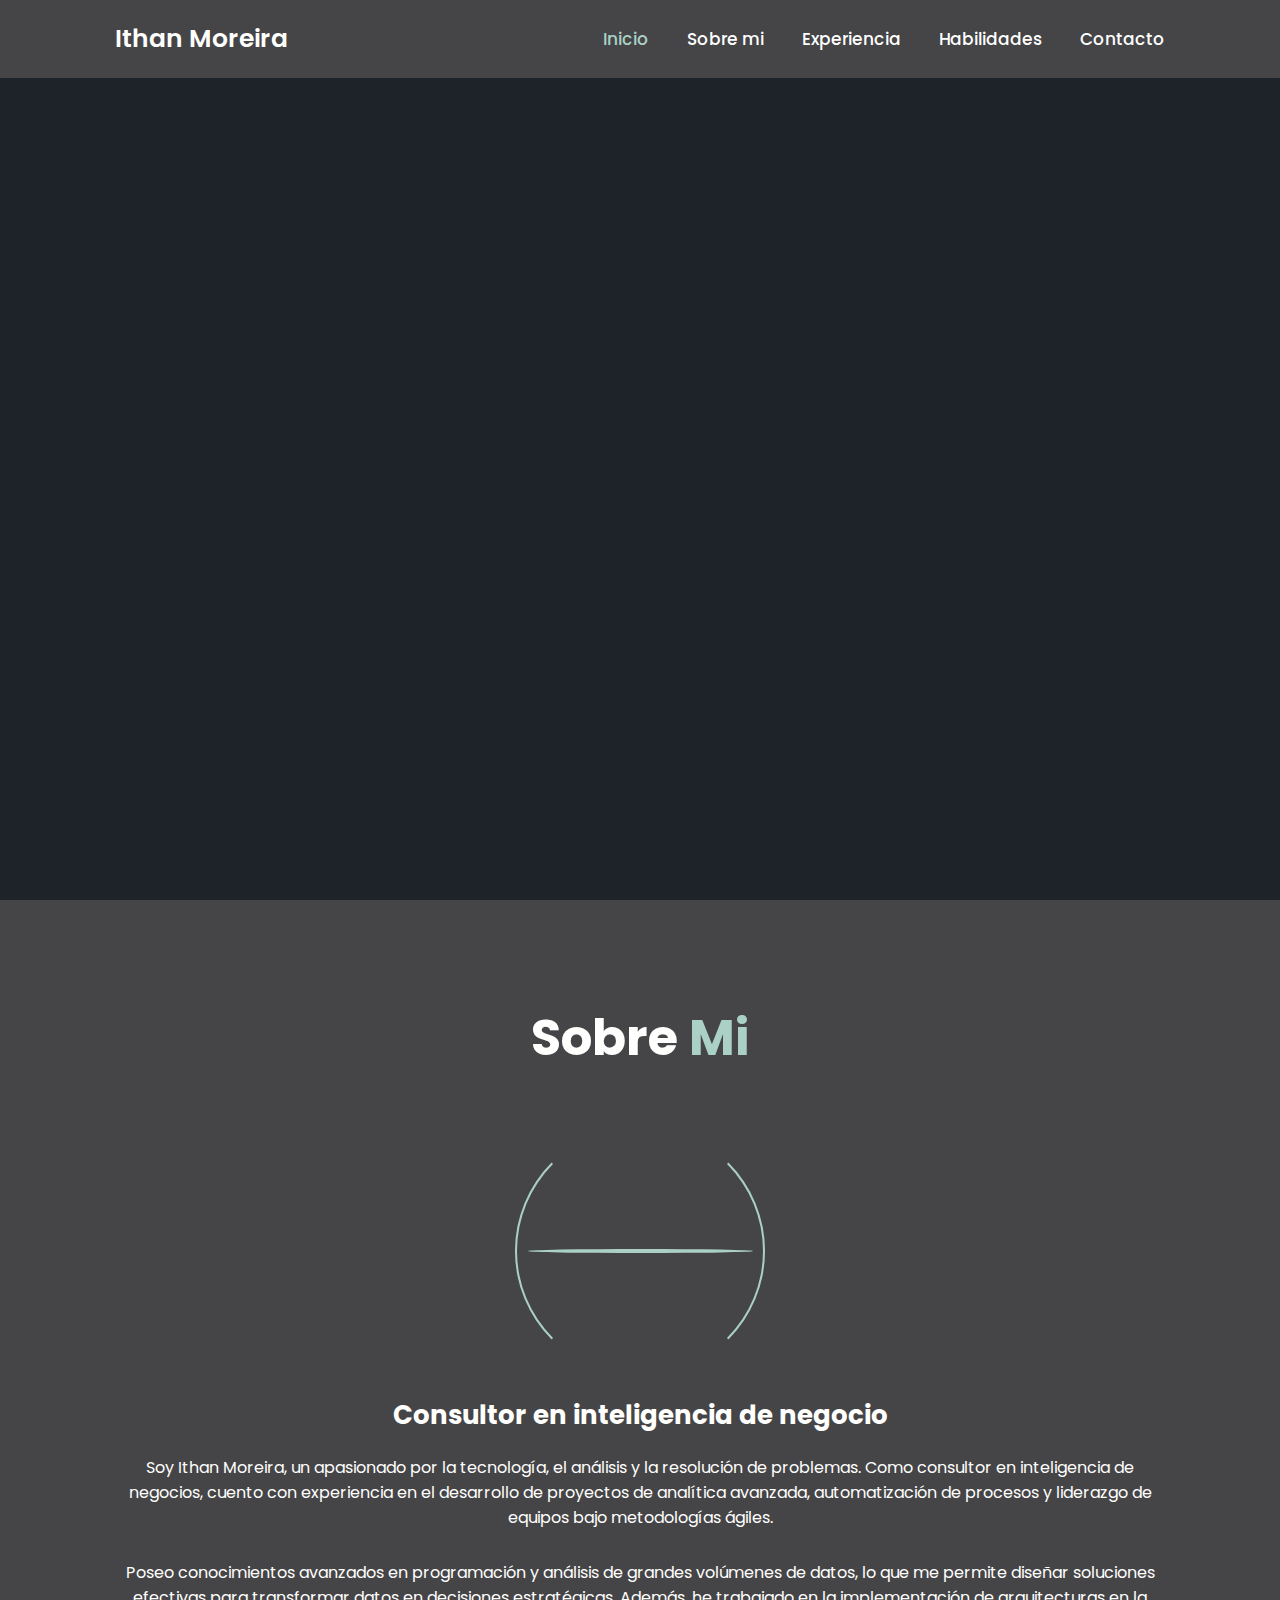
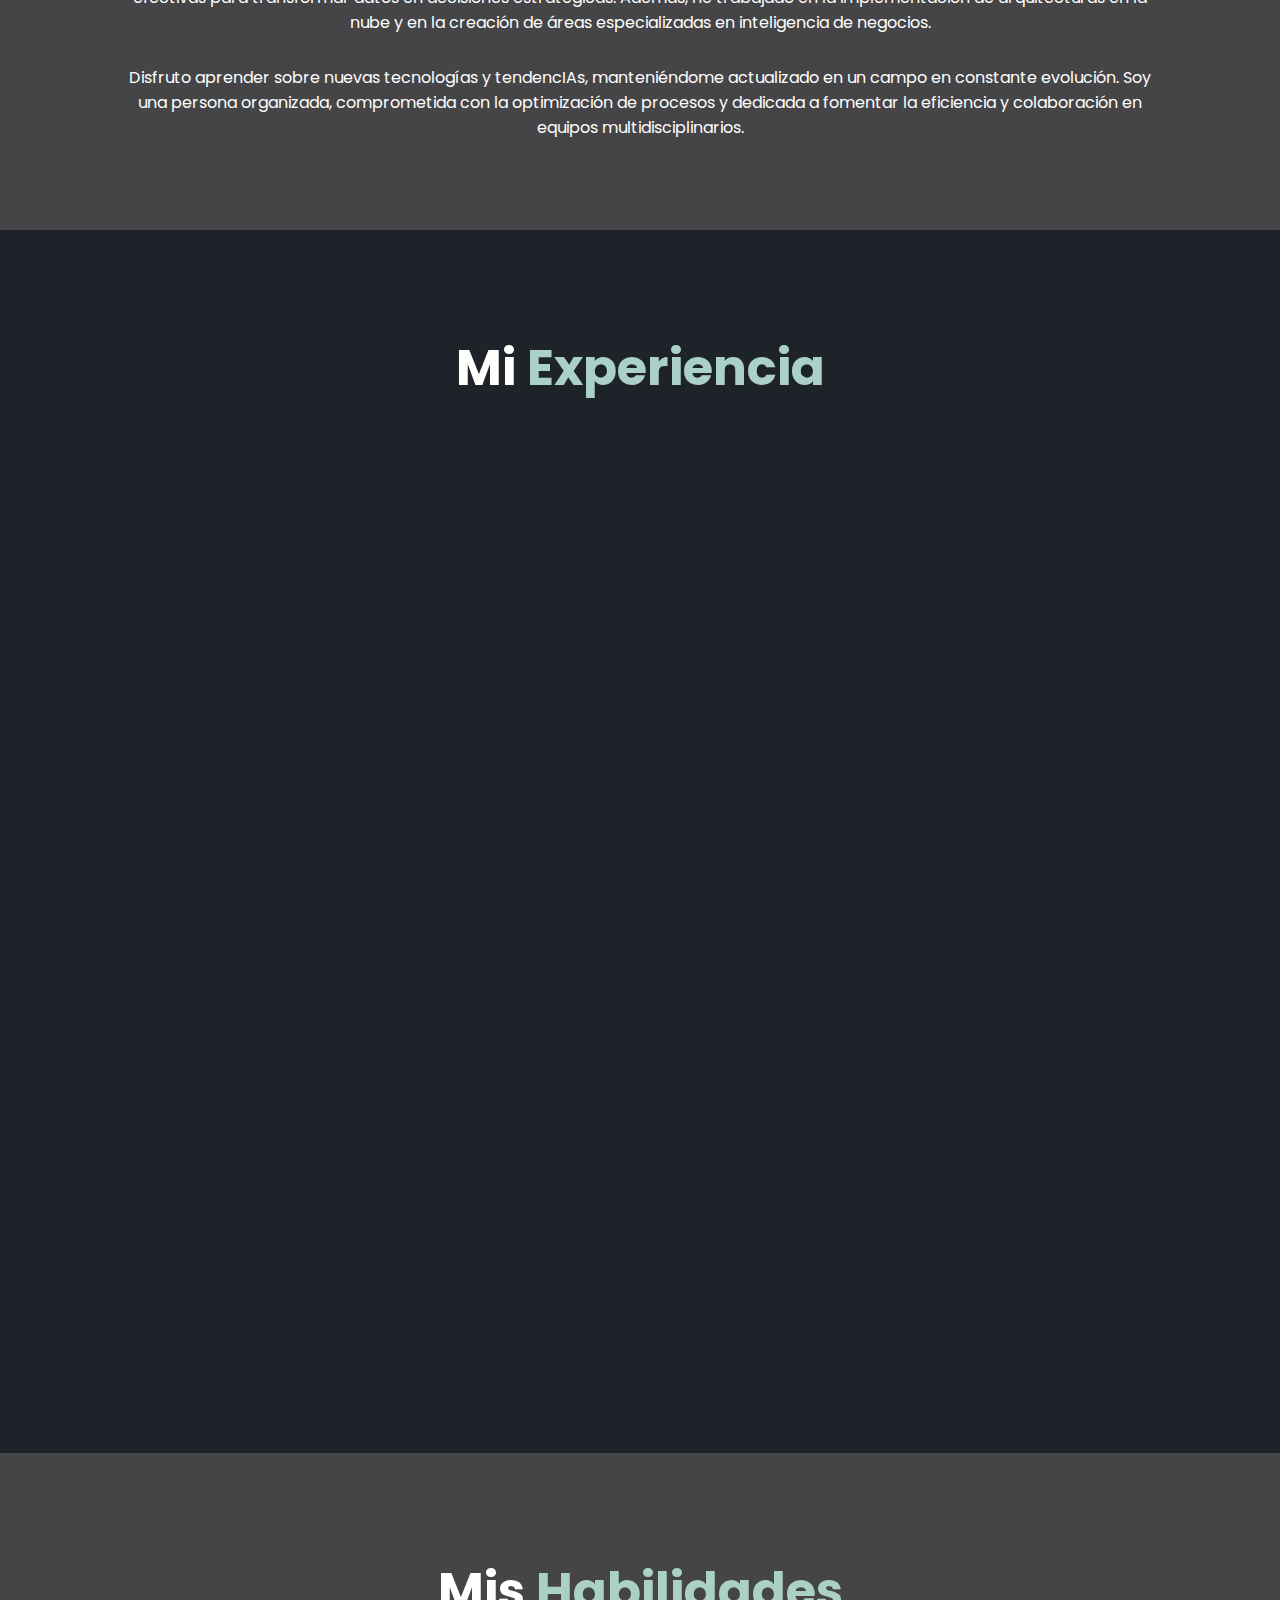
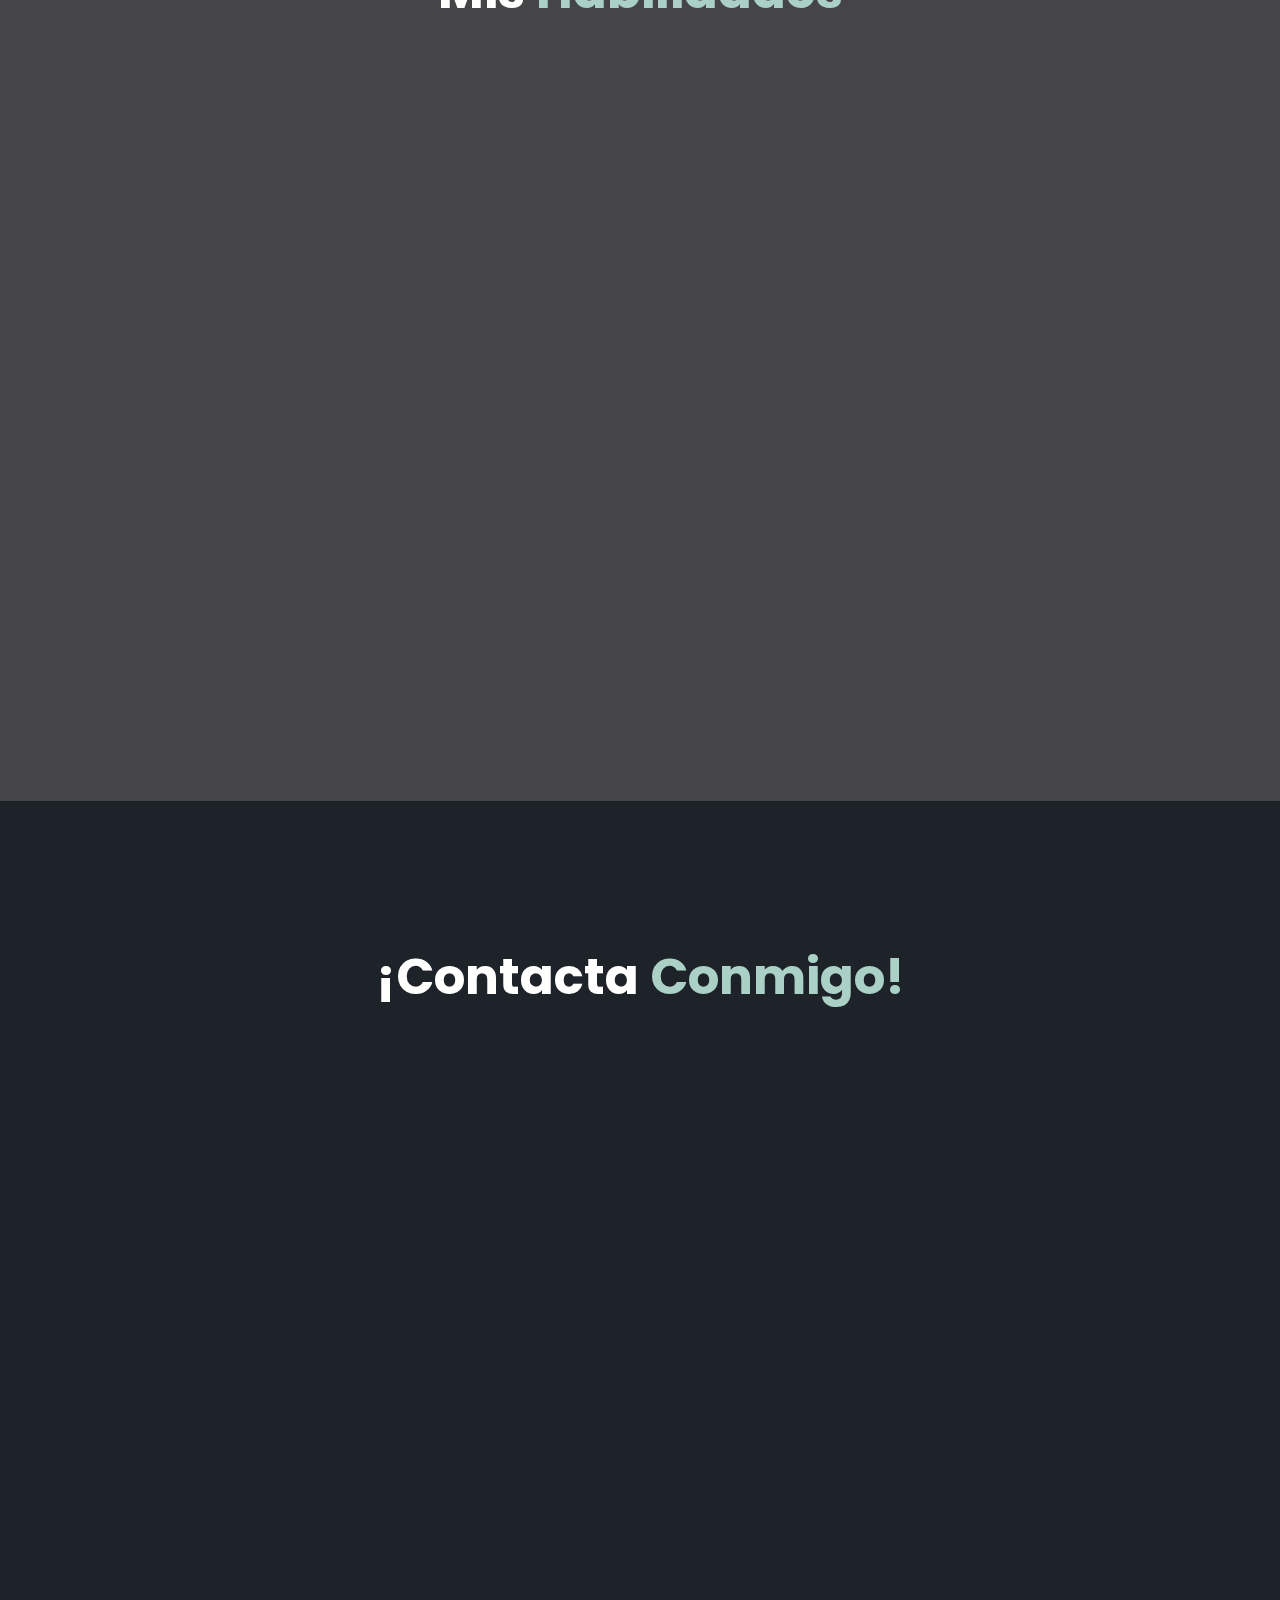
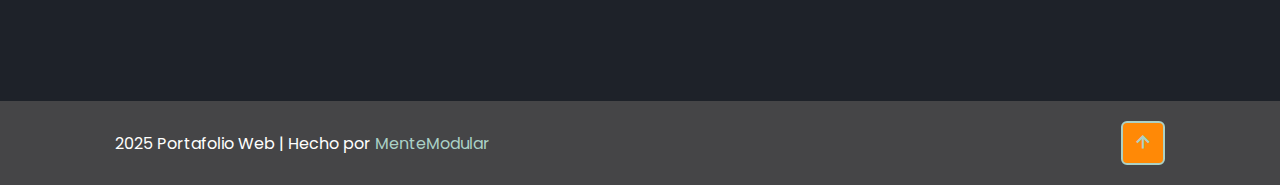
==== Ithanmoreira.htm @ 62b3dd14 "WebPersonal" ====
<!DOCTYPE html>
<html lang="es-CL">

<head>
    <meta http-equiv="content-type" content="text/html; charset=UTF-8">
    <meta charset="UTF-8">
    <meta http-equiv="X-UA-Compatible" content="IE=edge">
    <meta name="viewport" content="width=device-width, initial-scale=1.0">
    <!-- import css -->
    <link rel="stylesheet" href="assets\css\style.css">
    
    <!-- box icons -->
    <link rel="stylesheet" href="https://unpkg.com/boxicons@2.1.4/css/boxicons.min.css">

    <!-- Define el ícono de la pestaña -->
    <link rel="icon" type="image/png" href="assets/img/Logo.svg">
    <meta name="description"
        content="Soy Ithan Moreira, ingeniero especializado en ciencia de datos, con sólidos conocimientos en análisis y 
        visualización de grandes volúmenes de datos complejos. Cuento con experiencia como líder de proyectos, 
        implementando metodologías ágiles y gestionando equipos. Mi trayectoria incluye la realización de 
        proyectos de analítica avanzada, el diseño e implementación de procesos de inteligencia de negocios, la fundación 
        de áreas especializadas en inteligencia de negocios y el desarrollo de arquitecturas en la nube.">
    <meta name="keywords"
        content="científico de datos, análisis de datos, visualización de datos, fabric, qlik sense, snowflake, python,
            ingeniería de datos, inteligencia de negocios, estadisticas, proyectos de ciencia de datos, soluciones innovadoras, 
            metodologías de desarrollo, data & analitica, Ithan Moreira, experiencia en ciencia de datos, Ithan, 
            DataScience, desarrollado web">
    <title>Ithan Moreira</title>

</head>

<body>

    <!-- Diseño de cabecera -->
    <header class="header sticky">
        <a href="#" class="logo">Ithan Moreira<span style="--i:1;"></span></a>
        <!-- Icono del menu para diseño responsivo -->
        <div class="bx bx-menu" id="menu-icon"><span style="--i:2;"></span></div>

        <!-- Barra de navegación -->
        <nav class="navbar">

            <a href="#home" class="active">Inicio</a>
            <a href="#about" class="">Sobre mi</a>
            <a href="#education" class="">Experiencia</a>
            <a href="#skills">Habilidades</a>
            <a href="#contact">Contacto</a>
            <span class="active-nav"></span>
            <span style="--i:2;"></span>

        </nav>
    </header>

    <!-- Diseño de la seccion de inicio -->
    <section class="home show-animate" id="home">

        <div class="home-content">

            <h1>

                Hola, soy <span>Ithan Moreira</span>
                <span class="animate" style="--i:3;"></span>

            </h1>

            <div class="text-animate">

                <h3>Data Scientist y Consultor en inteligencia de negocio</h3>
                <span class="animate" style="--i:4;"></span>

            </div>

            <p>
                Soy ingeniero en Computación e Informática, Data Scientist y consultor en inteligencia de negocios. 
                Disfruto comprender los desafíos de las organizaciones y diseñar soluciones efectivas. 
                Me especializo en el desarrollo de proyectos de analítica avanzada, la automatización de
                procesos y la gestión de equipos para maximizar el impacto de los datos en la toma de 
                decisiones empresariales.🚀
               <span class="animate" style="--i:4;"></span>

            </p>
            <!--
            <div class="btn-box">

                <a href="https://www.tiktok.com/@antonio_richaud" class="btn">Tiktok</a>
                <a href="https://antonio-richaud.com/blog/index.html" class="btn">Blog</a>
                <span class="animate" style="--i:5;"></span>

            </div>
            -->
        </div>
        <div class="home-sci">

            <a href="https://www.linkedin.com/in/ithan-moreira/" target="_blank" rel="noopener noreferrer"><i
                    class="bx bxl-linkedin"></i></a>
            <a href="https://github.com/IthanMoreira" target="_blank" rel="noopener noreferrer"><i
                    class="bx bxl-github"></i></a>
            <a href="mailto:ithan.moreira@gmail.com" target="_blank" rel="noopener noreferrer"><i
                 class='bx bxl-gmail'></i></a>
        <span class="animate" style="--i:5;"></span>
        </div>
    </section>
    
    <!-- Diseño de la sección sobre mi -->

    <section class="about show-animate" id="about">

        <h2 class="heading">Sobre <span>Mi</span></h2>
        <!-- Foto de la sección sobre mi -->
        <div class="about-img">
            <img src="assets\img\02-Antonio-Richau.png" alt="">
            <span class="circle-spin"></span>
            <span class="animate scroll" style="--i:2;"></span>

        </div>

        <div class="about-content">

            <h3>

                Consultor en inteligencia de negocio<span class="animate scroll" style="--i:1;"></span>

            </h3>

            <p>
                Soy Ithan Moreira, un apasionado por la tecnología, el análisis y la resolución de problemas. Como consultor en inteligencia de negocios, 
                cuento con experiencia en el desarrollo de proyectos de analítica avanzada, 
                 automatización de procesos y liderazgo de equipos bajo metodologías ágiles.
                 <span class="animate scroll" style="--i:3;"></span>
            </p>
            <p>
                Poseo conocimientos avanzados en programación y análisis de grandes volúmenes de datos, lo que me permite diseñar soluciones 
                efectivas para transformar datos en decisiones estratégicas. Además, he trabajado en la implementación de arquitecturas en la nube y en la 
                creación de áreas especializadas en inteligencia de negocios.
                <span class="animate scroll" style="--i:4;"></span>
            </p>
            <p>
                Disfruto aprender sobre nuevas tecnologías y tendencIAs, manteniéndome actualizado en un campo en constante evolución. 
                Soy una persona organizada, comprometida con la optimización de procesos y dedicada a fomentar la eficiencia y 
                colaboración en equipos multidisciplinarios.
                <span class="animate scroll" style="--i:5;"></span>

            </p>

            <!-- <div class="btn-box btns">
                <a href="#" class="btn">Read More</a>
                <span class="animate scroll" style="--i:5;"></span>
            </div> -->

        </div>

    </section>

    <!-- Diseño de la sección de educación -->
    <section class="education" id="education">

        <h2 class="heading">Mi <span>Experiencia</span>
            <!-- <span class="animate scroll" style="--i:1;"></span> -->
        </h2>

        <div class="education-row">

            <div class="education-column">

                <h3 class="title">Educación y Certificaciones<span class="animate scroll" style="--i:1;"></span></h3>

                <div class="education-box">
                    <div class="education-content">

                        <div class="content">
                            <div class="year"><i class="bx bxs-calendar"></i>03/2014 - 12/2019</div>
                            <h3>Ingeniería Civil en Computación e Informatica</h3>
                            <ul>
                                <li>
                                    <a class="par" target="_blank">Universidad Central de Chile</a>
                                </li>
                                <li>Título: Ingeniero Civil en Computación e Informatica</li>
                            </ul>
                        </div>

                    </div>
                    <div class="education-content">
                        <div class="content">
                            <div class="year"><i class="bx bxs-calendar"></i>2022</div>
                            <h3>Diplomado en Data Science</h3>
                            <ul>
                                <li>
                                    <a class="par" target="_blank">Pontificia Universidad Católica de Chile</a>
                                </li>
                                <li>Título: Data Science</li>
                            </ul>
                        </div>
                    </div>
                    <div class="education-content">

                        <div class="content">
                            <div class="year"><i class="bx bxs-calendar"></i>03/2014 - 01/2017</div>
                            <h3>Licenciatura en Ciencias de la Ingeniería</h3>
                            <ul>
                                <li>
                                    <a class="par" target="_blank">Universidad Central de Chile</a>
                                </li>
                                <li>Título: Licenciado en Ciencias de la Ingeniería</li>
                            </ul>
                        </div>

                    </div>
                    <div class="education-content">
                        <div class="content">
                            <div class="year"><i class="bx bxs-calendar"></i>2020</div>
                            <h3>Fundamentos de ingeniería de datos</h3>
                            <ul>
                                <li>
                                    <a class="par" target="_blank">Platzi</a>
                                </li>
                            </ul>
                        </div>
                    </div>
                    <div class="education-content">
                        <div class="content">
                            <div class="year"><i class="bx bxs-calendar"></i>2021</div>
                            <h3>Data Architecture Qlik Sense</h3>
                            <ul>
                                <li>
                                    <a class="par" target="_blank">Analitic10</a>
                                </li>
                            </ul>
                        </div>
                    </div>
                    <span class="animate scroll" style="--i:2;"></span>

                </div>

            </div>


            <div class="education-column">
                <h3 class="title">Experiencia<span class="animate scroll" style="--i:3;"></span></h3>

                <div class="education-box">

                    <div class="education-content">

                        <div class="content">

                            <div class="year"><i class="bx bxs-calendar"></i>10/2019 - 08/2022</div>
                            <h3>Analista BI en control de gestión - <a href="">Fantasilandia</a></h3>

                            <ul>
                                <li>
                                    Colaboré en el desarrollo de
                                    distintos reportes, trabajando con departamentos de operaciones, seguridad mantención, comercial y más.
                                </li>

                                <li>
                                    Implementé diseños que se adaptaban a las necesidades del área.
                                </li>

                                <li>
                                    Optimicé el rendimiento y la
                                    velocidad de la obtención de información.
                                </li>

                                <li>
                                    Colaboré estrechamente con clientes
                                    para entender sus necesidades y ofrecer soluciones que mejoren la toma de decisiones.
                                </li>

                            </ul>
                        </div>
                    </div>

                    <div class="education-content">

                        <div class="content">

                            <div class="year"><i class="bx bxs-calendar"></i>09/2022 - Presente</div>
                            <h3>Data Scientist - <a href="">Diversur</a></h3>
                            <ul>
                                <li>
                                    Analizo y segmento clientes mediante
                                    técnicas avanzadas de clustering para apoyar estrategias de marketing.
                                </li>
                                <li>
                                    Desarrollo proyectos de analítica avanzada prever comportamientos y optimizar decisiones comerciales.
                                </li>

                                <li>
                                    Desarrollo procesos y documentos para mejorar la gestión de la gerencia
                                </li>

                                <li>
                                    Adapto y optimizo proyectos para mejorar la toma de decisiones.
                                </li>

                                <li>
                                    Establezco estándares de desarrollo,
                                    automatizo tareas, reviso código, creo plantillas y desarrollo procesos,
                                    enfocándome en la mejora continua e innovación en análisis de datos.
                                </li>

                                <li>
                                    Consultoría interna para mejorar y aprovechar la información
                                </li>

                            </ul>
                        </div>
                    </div>

                    <span class="animate scroll" style="--i:4;"></span>
                </div>
            </div>
        </div>
    </section>

    <!-- Diseño de la sección de Habilidades -->
    <section class="skills" id="skills">
        <h2 class="heading">Mis <span>Habilidades</span>
            <!-- <span class="animate scroll" style="--i:1;"></span> -->
        </h2>
        <center>
            <h3 class="title">Lenguajes de programación<span class="animate scroll" style="--i:1;"></span></h3>
        </center>

        <div class="skills-row">
            <div class="skills-column">

                <div class="skills-box">
                    <div class="skills-content">
                        <center>
                            <i class="bx bxl-php"> </i>

                            <i class="bx bxl-python"></i>

                            <i class="bx bxl-javascript"></i>

                            <svg fill="none" viewBox="0 0 15 15" xmlns="http://www.w3.org/2000/svg">
                                <path d="M10 8V7h1v1h-1Z" fill="#ffffff" class="fill-000000"></path>
                                <path clip-rule="evenodd"
                                    d="M7.5.421 14 4.213v6.574L7.5 14.58 1 10.787V4.213L7.5.42ZM6.332 4A3.332 3.332 0 0 0 3 7.332v.336a3.332 3.332 0 0 0 4.821 2.98l.403-.2-.448-.895-.402.2A2.331 2.331 0 0 1 4 7.669v-.336a2.332 2.332 0 0 1 3.374-2.086l.402.201.448-.894-.403-.201A3.332 3.332 0 0 0 6.331 4ZM9 5v1H8v1h1v1H8v1h1v1h1V9h1v1h1V9h1V8h-1V7h1V6h-1V5h-1v1h-1V5H9Z"
                                    fill="#ffffff" fill-rule="evenodd" class="fill-000000"></path>
                            </svg>

                            <i class="bx bxl-c-plus-plus"></i>

                        </center>

                    </div>
                    <span class="animate scroll" style="--i:2;"></span>
                </div>
            </div>
        </div>
        <div class="skills-row">
            <div class="skills-column">
                <center>
                    <h3 class="title">Herramientas y Tecnologías<span class="animate scroll" style="--i:7;"></span></h3>
                </center>
                <div class="skills-box">
                    <div class="skills-content">
                        <center>
                            <i class="bx bxl-git"></i>
                            <svg viewBox="0 0 24 24" xmlns="http://www.w3.org/2000/svg">
                                <path
                                    d="M13.527.099C6.955-.744.942 3.9.099 10.473c-.843 6.572 3.8 12.584 10.373 13.428 6.573.843 12.587-3.801 13.428-10.374C24.744 6.955 20.101.943 13.527.099zm2.471 7.485a.855.855 0 0 0-.593.25l-4.453 4.453-.307-.307-.643-.643c4.389-4.376 5.18-4.418 5.996-3.753zm-4.863 4.861 4.44-4.44a.62.62 0 1 1 .847.903l-4.699 4.125-.588-.588zm.33.694-1.1.238a.06.06 0 0 1-.067-.032.06.06 0 0 1 .01-.073l.645-.645.512.512zm-2.803-.459 1.172-1.172.879.878-1.979.426a.074.074 0 0 1-.085-.039.072.072 0 0 1 .013-.093zm-3.646 6.058a.076.076 0 0 1-.069-.083.077.077 0 0 1 .022-.046h.002l.946-.946 1.222 1.222-2.123-.147zm2.425-1.256a.228.228 0 0 0-.117.256l.203.865a.125.125 0 0 1-.211.117h-.003l-.934-.934-.294-.295 3.762-3.758 1.82-.393.874.874c-1.255 1.102-2.971 2.201-5.1 3.268zm5.279-3.428h-.002l-.839-.839 4.699-4.125a.952.952 0 0 0 .119-.127c-.148 1.345-2.029 3.245-3.977 5.091zm3.657-6.46-.003-.002a1.822 1.822 0 0 1 2.459-2.684l-1.61 1.613a.119.119 0 0 0 0 .169l1.247 1.247a1.817 1.817 0 0 1-2.093-.343zm2.578 0a1.714 1.714 0 0 1-.271.218h-.001l-1.207-1.207 1.533-1.533c.661.72.637 1.832-.054 2.522zm-.1-1.544a.143.143 0 0 0-.053.157.416.416 0 0 1-.053.45.14.14 0 0 0 .023.197.141.141 0 0 0 .084.03.14.14 0 0 0 .106-.05.691.691 0 0 0 .087-.751.138.138 0 0 0-.194-.033z"
                                    fill="#ffffff" class="fill-000000"></path>
                            </svg>
                            <i class="bx bxl-github"></i>
                            <svg xmlns="http://www.w3.org/2000/svg" width="1em" height="1em" viewBox="0 0 512 512">
                                <path fill="white"
                                    d="M448.844 316.822V195.201a45.713 45.713 0 0 0 12.159-4.83c21.833-12.682 29.286-40.53 16.735-62.363c-12.682-21.834-40.53-29.286-62.363-16.735a45.93 45.93 0 0 0-10.346 8.2L299.727 58.674c6.601-22.02-4.27-45.879-25.936-55.051c-23.236-9.837-49.97.993-59.806 24.23c-4.3 10.154-4.65 20.975-1.745 30.764l-105.304 60.798c-14.132-14.89-37.094-18.899-55.696-8.279c-21.871 12.486-29.594 40.391-17.108 62.262c6.503 11.391 17.192 18.933 29.03 21.792v121.653C42.018 322 27.001 341.626 28.38 364.05c1.544 25.137 23.18 44.186 48.435 42.7a45.66 45.66 0 0 0 30.138-14.074l105.287 60.789c-6.18 20.837 3.254 43.676 23.386 53.724c22.577 11.268 49.992 2.01 61.202-20.45c5.62-11.259 6.161-23.706 2.494-34.755l104.67-60.433c8.446 9.49 20.761 15.44 34.437 15.31c25.183-.24 45.53-20.839 45.29-46.022c-.107-21.42-14.904-39.226-34.875-44.017m-330.558 33.575a45.637 45.637 0 0 0-12.822-22.198l137.84-238.738a45.403 45.403 0 0 0 25.445.006l137.827 238.716c-6.233 5.935-10.791 13.597-12.885 22.214zm280.354-176.76c6.423 11.173 16.889 18.568 28.501 21.455v121.8c-.589.145-1.173.302-1.753.47L287.55 78.627c.415-.397.818-.806 1.219-1.22l105.543 60.938c-3.26 11.456-2.074 24.154 4.328 35.291M224.485 78.651L86.671 317.345c-.598-.174-1.2-.338-1.807-.488v-121.73a45.363 45.363 0 0 0 11.53-4.62c18.65-10.648 26.952-32.424 21.295-52.239l105.488-60.905c.425.439.865.865 1.308 1.289m65.253 356.976a45.587 45.587 0 0 0-13.36-10.09c-18.318-9.144-39.781-4.85-53.246 9.155l-105.339-60.819c.17-.587.333-1.178.48-1.775h275.471c.25 1.012.52 2.014.835 2.998z">
                                </path>
                            </svg>
                        </center>
                    </div>
                    <span class="animate scroll" style="--i:8;"></span>
                </div>
            </div>

            <div class="skills-column">
                <center>
                    <h3 class="title">Bases de Datos<span class="animate scroll" style="--i:9;"></span></h3>
                </center>

                <div class="skills-box">
                    <div class="skills-content">
                        <center>
                            <svg viewBox="0 0 24 24" xmlns="http://www.w3.org/2000/svg">
                                <path
                                    d="M16.405 5.676c-.115 0-.193.014-.274.033v.013h.014c.054.104.146.18.214.273.054.107.1.214.154.32l.014-.015c.094-.066.14-.172.14-.333-.04-.047-.046-.094-.08-.14-.04-.067-.126-.1-.18-.153zM5.77 18.87h-.927a50.854 50.854 0 0 0-.27-4.41h-.008l-1.41 4.41H2.45l-1.4-4.41h-.01a72.892 72.892 0 0 0-.195 4.41H0c.055-1.966.192-3.81.41-5.53h1.15l1.335 4.064h.008L4.25 13.34h1.095c.242 2.015.384 3.86.428 5.53zm4.017-4.08c-.378 2.045-.876 3.533-1.492 4.46-.482.716-1.01 1.073-1.583 1.073-.153 0-.34-.046-.566-.138v-.494c.11.017.24.026.386.026.268 0 .483-.075.647-.222.197-.18.295-.382.295-.605 0-.155-.077-.47-.23-.944L6.23 14.79h.91l.727 2.36c.164.536.233.91.205 1.123.4-1.064.678-2.227.835-3.483h.88zm12.325 4.08h-2.63v-5.53h.885v4.85h1.745zm-3.32.135-1.016-.5c.09-.076.177-.158.255-.25.433-.506.648-1.258.648-2.253 0-1.83-.718-2.746-2.155-2.746-.704 0-1.254.232-1.65.697-.43.508-.646 1.256-.646 2.245 0 .972.19 1.686.574 2.14.35.41.877.615 1.583.615.264 0 .506-.033.725-.098l1.325.772.36-.622zM15.5 17.763c-.225-.36-.337-.94-.337-1.736 0-1.393.424-2.09 1.27-2.09.443 0 .77.167.977.5.224.362.336.936.336 1.723 0 1.404-.424 2.108-1.27 2.108-.445 0-.77-.167-.978-.5zm-1.658-.425c0 .47-.172.856-.516 1.156s-.803.45-1.384.45c-.543 0-1.064-.172-1.573-.515l.237-.476c.438.22.833.328 1.19.328.332 0 .593-.073.783-.22a.754.754 0 0 0 .3-.615c0-.33-.23-.61-.648-.845-.388-.213-1.163-.657-1.163-.657-.422-.307-.632-.636-.632-1.177 0-.45.157-.81.47-1.085.315-.278.72-.415 1.22-.415.512 0 .98.136 1.4.41l-.213.476a2.726 2.726 0 0 0-1.064-.23c-.283 0-.502.068-.654.206a.685.685 0 0 0-.248.524c0 .328.234.61.666.85.393.215 1.187.67 1.187.67.433.305.648.63.648 1.168zm9.382-5.852c-.535-.014-.95.04-1.297.188-.1.04-.26.04-.274.167.055.053.063.14.11.214.08.134.218.313.346.407.14.11.28.216.427.31.26.16.555.255.81.416.145.094.293.213.44.313.073.05.12.14.214.172v-.02c-.046-.06-.06-.147-.105-.214-.067-.067-.134-.127-.2-.193a3.223 3.223 0 0 0-.695-.675c-.214-.146-.682-.35-.77-.595l-.013-.014c.146-.013.32-.066.46-.106.227-.06.435-.047.67-.106.106-.027.213-.06.32-.094v-.06c-.12-.12-.21-.283-.334-.395a8.867 8.867 0 0 0-1.104-.823c-.21-.134-.476-.22-.697-.334-.08-.04-.214-.06-.26-.127-.12-.146-.19-.34-.275-.514a17.69 17.69 0 0 1-.547-1.163c-.12-.262-.193-.523-.34-.763-.69-1.137-1.437-1.826-2.586-2.5-.247-.14-.543-.2-.856-.274-.167-.008-.334-.02-.5-.027-.11-.047-.216-.174-.31-.235-.38-.24-1.364-.76-1.644-.072-.18.434.267.862.422 1.082.115.153.26.328.34.5.047.116.06.235.107.356.106.294.207.622.347.897.073.14.153.287.247.413.054.073.146.107.167.227-.094.136-.1.334-.154.5-.24.757-.146 1.693.194 2.25.107.166.362.534.703.393.3-.12.234-.5.32-.835.02-.08.007-.133.048-.187v.015c.094.188.188.367.274.555.206.328.566.668.867.895.16.12.287.328.487.402v-.02h-.015c-.043-.058-.1-.086-.154-.133a3.445 3.445 0 0 1-.35-.4 8.76 8.76 0 0 1-.747-1.218c-.11-.21-.202-.436-.29-.643-.04-.08-.04-.2-.107-.24-.1.146-.247.273-.32.453-.127.288-.14.642-.188 1.01-.027.007-.014 0-.027.014-.214-.052-.287-.274-.367-.46-.2-.475-.233-1.238-.06-1.785.047-.14.247-.582.167-.716-.042-.127-.174-.2-.247-.303a2.478 2.478 0 0 1-.24-.427c-.16-.374-.24-.788-.414-1.162-.08-.173-.22-.354-.334-.513-.127-.18-.267-.307-.368-.52-.033-.073-.08-.194-.027-.274.014-.054.042-.075.094-.09.088-.072.335.022.422.062.247.1.455.194.662.334.094.066.195.193.315.226h.14c.214.047.455.014.655.073.355.114.675.28.962.46a5.953 5.953 0 0 1 2.085 2.286c.08.154.115.295.188.455.14.33.313.663.455.982.14.315.275.636.476.897.1.14.502.213.682.286.133.06.34.115.46.188.23.14.454.3.67.454.11.076.443.243.463.378z"
                                    fill="#ffffff" class="fill-000000"></path>
                            </svg>
                            <svg viewBox="0 0 24 24" xmlns="http://www.w3.org/2000/svg">
                                <path
                                    d="M16.412 4.412h-8.82a7.588 7.588 0 0 0-.008 15.176h8.828a7.588 7.588 0 0 0 0-15.176zm-.193 12.502H7.786a4.915 4.915 0 0 1 0-9.828h8.433a4.914 4.914 0 1 1 0 9.828z"
                                    fill="#ffffff" class="fill-000000"></path>
                            </svg>
                            <svg xmlns="http://www.w3.org/2000/svg" width="0.47em" height="1em" viewBox="0 0 256 549">
                                <path fill="white"
                                    d="M175.622 61.108C152.612 33.807 132.797 6.078 128.749.32a1.03 1.03 0 0 0-1.492 0c-4.048 5.759-23.863 33.487-46.874 60.788c-197.507 251.896 31.108 421.89 31.108 421.89l1.917 1.28c1.704 26.234 5.966 63.988 5.966 63.988h17.045s4.26-37.54 5.965-63.987l1.918-1.494c.213.214 228.828-169.78 31.32-421.677m-47.726 418.05s-10.227-8.744-12.997-13.222v-.428l12.358-274.292c0-.853 1.279-.853 1.279 0l12.357 274.292v.428c-2.77 4.478-12.997 13.223-12.997 13.223">
                                </path>
                            </svg>
                            <svg xmlns="http://www.w3.org/2000/svg" width="1em" height="1em" viewBox="0 0 32 32">
                                <path fill="white"
                                    d="M0 8.083v15.835h16.172L32 8.083zm4.355 2.948h.005c1.151 0 2.552.324 3.567.844l-1.093 1.907c-1.115-.541-1.672-.588-2.307-.625c-.943-.052-1.417.287-1.428.651c-.005.444.896.844 1.745 1.12c1.281.407 2.916.953 3.167 2.532l2.349-6.208h2.728l2.751 7.432l-.011-7.432h3.161c3.011 0 4.427 1.02 4.427 3.359c0 2.099-1.452 3.355-3.916 3.355h-1.016l-.015 2.791l-4.781-.005l-.333-1.213a5.152 5.152 0 0 1-1.641.256a5.305 5.305 0 0 1-1.687-.265l-.475 1.223l-2.667.005l.12-.615a2.118 2.118 0 0 1-.12.1c-.708.572-1.609.839-2.713.859h-.287a6.735 6.735 0 0 1-3.437-.896l.973-1.932c1.052.625 1.715.76 2.605.745c.463-.011.796-.095 1.015-.319a.73.73 0 0 0 .209-.495c.009-.5-.709-.733-1.579-1.005c-.708-.219-1.516-.52-2.141-.984c-.744-.541-1.104-1.229-1.083-2.197a2.645 2.645 0 0 1 .755-1.833c.693-.719 1.808-1.152 3.152-1.152zm14.124 2.224v2.543h.699c.921 0 1.661-.308 1.661-1.287c0-.948-.74-1.256-1.661-1.256zm-6.782 1.026l-.995 3.145a2.8 2.8 0 0 0 1.005.177c.36 0 .699-.063.989-.167l-.979-3.161z">
                                </path>
                            </svg>
                        </center>
                    </div>
                    <span class="animate scroll" style="--i:10;"></span>
                </div>
            </div>
        </div>

        <div class="skills-row">
            <div class="skills-column">
                <center>
                    <h3 class="title">Inteligencia Artificial<span class="animate scroll" style="--i:11;"></span></h3>
                </center>
                <div class="skills-box">
                    <div class="skills-content">
                        <center>

                            <svg xmlns="http://www.w3.org/2000/svg" width="1em" height="1em" viewBox="0 0 32 32">
                                <path fill="white"
                                    d="m26.135 16l.13 6.266l-4.13-2.401v8.938l-5.469 3.198v-32l13.599 7.865v7.068l-8.13-4.797v3.599zM1.734 7.865L15.333 0v32l-5.469-3.198V10.135l-8.13 4.797z">
                                </path>
                            </svg>
                            <svg xmlns="http://www.w3.org/2000/svg" width="1em" height="1em" viewBox="0 0 24 24">
                                <path fill="white"
                                    d="M12.005 0L4.952 7.053a9.865 9.865 0 0 0 0 14.022a9.866 9.866 0 0 0 14.022 0c3.984-3.9 3.986-10.205.085-14.023l-1.744 1.743c2.904 2.905 2.904 7.634 0 10.538s-7.634 2.904-10.538 0s-2.904-7.634 0-10.538l4.647-4.646l.582-.665zm3.568 3.899a1.327 1.327 0 0 0-1.327 1.327a1.327 1.327 0 0 0 1.327 1.328A1.327 1.327 0 0 0 16.9 5.226A1.327 1.327 0 0 0 15.573 3.9z">
                                </path>
                            </svg>
                            <svg xmlns="http://www.w3.org/2000/svg" width="1em" height="1em" viewBox="0 0 128 128">
                                <path fill="white"
                                    d="M101.653 47.26c6.753 3.964 11.291 11.288 11.306 19.672c.024 12.622-10.213 22.87-22.86 22.89c-12.648.023-22.92-10.189-22.943-22.81c-.015-8.385 4.497-15.724 11.238-19.712l6.58 11.098a.616.616 0 0 1-.196.818a9.356 9.356 0 0 0-4.116 7.772c.01 5.177 4.225 9.367 9.413 9.358c5.189-.01 9.387-4.213 9.378-9.39a9.354 9.354 0 0 0-4.143-7.758a.619.619 0 0 1-.199-.817zm-50.545-.132a22.841 22.841 0 0 0-11.18-2.903c-12.65 0-22.902 10.23-22.902 22.852c0 12.62 10.251 22.85 22.902 22.85c12.709 0 23.212-10.766 22.893-23.437H49.93a.62.62 0 0 0-.61.624c-.032 5.048-4.253 9.337-9.392 9.337c-5.192 0-9.396-4.198-9.396-9.374c0-5.18 4.204-9.375 9.396-9.375c1.356 0 2.649.286 3.814.805a.62.62 0 0 0 .785-.238zm1.85-3.586c-6.743-3.975-11.27-11.306-11.27-19.69C41.689 11.23 51.944 1 64.59 1s22.9 10.23 22.9 22.852c0 8.385-4.526 15.715-11.27 19.69l-6.563-11.106a.614.614 0 0 1 .2-.818a9.366 9.366 0 0 0 4.127-7.766c0-5.177-4.207-9.375-9.395-9.375c-5.189 0-9.395 4.198-9.395 9.375a9.365 9.365 0 0 0 4.128 7.766c.27.182.363.54.198.818zm-26.767 58.872c2.952 0 5 .709 6.143 2.127c1.163 1.418 1.743 4.005 1.743 7.76c0 3.757-.58 6.343-1.743 7.762c-1.143 1.417-3.19 2.126-6.144 2.126c-2.935 0-4.983-.708-6.143-2.126c-1.146-1.418-1.717-4.006-1.717-7.762c0-3.755.571-6.342 1.717-7.76c1.16-1.417 3.208-2.127 6.143-2.127zm0 2.956c-1.605 0-2.713.498-3.323 1.491c-.589.976-.885 2.79-.885 5.44c0 2.653.296 4.474.885 5.47c.61.976 1.718 1.463 3.323 1.463c1.623 0 2.73-.487 3.322-1.463c.606-.996.91-2.817.91-5.47c0-2.65-.304-4.464-.91-5.44c-.593-.993-1.7-1.491-3.323-1.491zm12.846 2.927l.22 2.018c.63-.7 1.459-1.27 2.493-1.713c1.051-.443 2.075-.663 3.07-.663c3.083 0 4.624 2.412 4.624 7.237c0 2.557-.426 4.362-1.273 5.41c-.831 1.053-2.14 1.577-3.931 1.577c-1.828 0-3.395-.442-4.705-1.327c.074.94.103 1.878.083 2.818v3.563h-3.35v-18.92zm.58 4.087v6.463c1.735.387 2.945.58 3.627.58c1.035 0 1.743-.276 2.13-.826c.407-.572.61-1.723.61-3.455c0-1.693-.186-2.853-.555-3.48c-.348-.645-.966-.967-1.854-.967c-.61 0-1.207.14-1.799.416c-.571.258-1.291.68-2.159 1.269m20.733 4.09h-5.537c.13 1.177.463 1.968.996 2.373c.537.387 1.413.58 2.631.58c1.383 0 3.01-.109 4.872-.331l.305 2.156c-1.274.607-3.137.911-5.593.911c-2.452 0-4.198-.545-5.229-1.629c-1.035-1.087-1.55-2.921-1.55-5.499c0-2.63.507-4.473 1.521-5.522c1.016-1.067 2.695-1.603 5.038-1.603c2.16 0 3.727.396 4.706 1.19c.978.773 1.465 1.942 1.465 3.507c0 2.578-1.208 3.867-3.624 3.867zm-5.592-2.35h4.652c.812 0 1.216-.525 1.216-1.573c0-.736-.194-1.252-.58-1.547c-.387-.292-1.09-.443-2.103-.443c-1.181 0-2.001.25-2.464.748c-.443.477-.683 1.417-.721 2.815m13.927-5.827l.223 1.99c2.104-1.583 4.06-2.377 5.868-2.377c1.199 0 2.121.323 2.766.967c.648.645.97 1.576.97 2.79v10.165h-3.375v-9.144c0-.753-.103-1.26-.305-1.517c-.205-.279-.583-.416-1.136-.416c-.627 0-1.272.129-1.937.386c-.645.258-1.485.683-2.52 1.272v9.419h-3.375v-13.536zm25.278 10.55l.302 2.598c-1.53.477-3.487.718-5.865.718c-2.863 0-4.873-.739-6.036-2.21c-1.163-1.472-1.743-4.025-1.743-7.652s.58-6.175 1.743-7.649c1.163-1.474 3.173-2.209 6.035-2.209c2.121 0 3.947.203 5.479.606l-.331 2.625a64.492 64.492 0 0 0-5.148-.192c-1.587 0-2.677.486-3.266 1.461c-.574.958-.859 2.745-.859 5.358c0 2.617.285 4.41.859 5.388c.589.955 1.679 1.436 3.266 1.436c2.341 0 4.196-.094 5.564-.278m17.719-16.072l-5.397 18.09c-.184.642-.61.967-1.275.967h-3.262a1.38 1.38 0 0 1-.804-.25a1.343 1.343 0 0 1-.445-.717l-5.423-18.09h3.568l3.903 14.305c.056.222.14.58.252 1.078c.108.478.193.829.248 1.049h.692a22.79 22.79 0 0 1 .525-2.127l3.846-14.306zm0 0">
                                </path>
                            </svg>
                            <svg xmlns="http://www.w3.org/2000/svg" width="1em" height="1em" viewBox="0 0 48 48">
                                <path fill="none" stroke="white" stroke-linejoin="round"
                                    d="M18.38 27.94v-14.4l11.19-6.46c6.2-3.58 17.3 5.25 12.64 13.33"></path>
                                <path fill="none" stroke="white" stroke-linejoin="round"
                                    d="m18.38 20.94l12.47-7.2l11.19 6.46c6.2 3.58 4.1 17.61-5.23 17.61"></path>
                                <path fill="none" stroke="white" stroke-linejoin="round"
                                    d="m24.44 17.44l12.47 7.2v12.93c0 7.16-13.2 12.36-17.86 4.28"></path>
                                <path fill="none" stroke="white" stroke-linejoin="round"
                                    d="M30.5 21.2v14.14L19.31 41.8c-6.2 3.58-17.3-5.25-12.64-13.33"></path>
                                <path fill="none" stroke="white" stroke-linejoin="round"
                                    d="m30.5 27.94l-12.47 7.2l-11.19-6.46c-6.21-3.59-4.11-17.61 5.22-17.61"></path>
                                <path fill="none" stroke="white" stroke-linejoin="round"
                                    d="m24.44 31.44l-12.47-7.2V11.31c0-7.16 13.2-12.36 17.86-4.28"></path>
                            </svg>

                        </center>
                    </div>
                    <span class="animate scroll" style="--i:12;"></span>
                </div>
            </div>

            <div class="skills-column">
                <center>
                    <h3 class="title">Cloud<span class="animate scroll" style="--i:13;"></span></h3>
                </center>

                <div class="skills-box">
                    <div class="skills-content">
                        <center>

                            <svg xmlns="http://www.w3.org/2000/svg" width="1em" height="1em" viewBox="0 0 24 24">
                                <path fill="white"
                                    d="M7.64 10.38c0 .25.02.45.07.62c.05.12.12.28.21.46c.04.04.05.1.05.15c0 .07-.04.13-.13.2l-.42.28c-.06.04-.12.06-.17.06c-.07 0-.13-.04-.2-.1c-.09-.1-.17-.2-.24-.31c-.06-.11-.13-.24-.2-.39c-.52.61-1.17.92-1.96.92c-.56 0-1-.16-1.33-.48c-.32-.32-.49-.75-.49-1.29c0-.55.2-1 .6-1.36c.41-.34.95-.52 1.63-.52c.23 0 .44.02.71.06c.23.03.5.08.76.14v-.48c0-.51-.1-.84-.31-1.07c-.22-.21-.57-.3-1.08-.3c-.24 0-.48.03-.72.08c-.25.06-.49.13-.72.23c-.11.04-.2.07-.23.08c-.05.02-.08.02-.11.02c-.09 0-.14-.06-.14-.2v-.33c0-.1.01-.18.05-.23c.03-.05.09-.09.18-.12c.24-.14.51-.24.84-.32a3.9 3.9 0 0 1 1.04-.13c.79 0 1.37.18 1.74.54c.37.36.55.91.55 1.64v2.15zm-2.7 1.02c.22 0 .44-.04.68-.12c.24-.08.45-.23.63-.43c.11-.13.19-.27.25-.43c0-.16.05-.35.05-.58v-.27c-.2-.07-.4-.07-.62-.12a6.89 6.89 0 0 0-.62-.04c-.45 0-.77.09-.99.27c-.22.18-.32.43-.32.76c0 .32.07.56.24.71c.16.17.39.25.7.25m5.34.71a.58.58 0 0 1-.28-.06c-.03-.05-.08-.14-.12-.26L8.32 6.65c-.04-.15-.06-.22-.06-.27c0-.11.05-.17.16-.17h.65c.13 0 .22.02.26.07c.06.04.1.13.14.26l1.11 4.4l1.04-4.4c.03-.13.07-.22.13-.26c.05-.04.14-.07.25-.07h.55c.12 0 .21.02.26.07c.05.04.1.13.13.26L14 11l1.14-4.46c.04-.13.09-.22.13-.26c.06-.04.14-.07.26-.07h.62c.11 0 .17.06.17.17c0 .03-.01.07-.02.12c0 0-.02.08-.04.15l-1.61 5.14c-.04.14-.08.21-.15.26c-.04.04-.13.07-.24.07h-.57c-.13 0-.19-.02-.27-.07a.45.45 0 0 1-.12-.26L12.27 7.5l-1.03 4.28c-.03.13-.07.22-.12.27a.49.49 0 0 1-.27.06zm8.55.18c-.33 0-.7-.04-1.03-.12c-.33-.08-.59-.17-.76-.26a.496.496 0 0 1-.21-.19a.392.392 0 0 1-.04-.18v-.34c0-.14.05-.2.15-.2h.12c.04 0 .1.05.17.08c.22.1.47.18.73.23c.27.05.54.08.79.08c.42 0 .75-.07.97-.22c.23-.17.35-.36.35-.63c0-.19-.07-.34-.18-.47c-.12-.12-.35-.24-.67-.34l-.97-.3c-.48-.16-.84-.38-1.06-.68a1.58 1.58 0 0 1-.33-.97c0-.28.06-.52.18-.73c.12-.22.28-.4.46-.55c.22-.15.44-.26.71-.34c.26-.08.54-.12.84-.12c.14 0 .29.01.45.03c.14.02.28.05.42.07c.14.04.26.07.38.11c.12.04.2.08.28.12c.09.05.16.1.2.16c.04.06.06.13.06.22v.32c0 .14-.05.21-.15.21c-.05 0-.14-.03-.26-.08c-.37-.17-.8-.26-1.27-.26c-.38 0-.66.06-.89.19c-.2.12-.31.32-.31.59c0 .19.07.35.2.47c.13.13.38.25.73.37l.95.3c.48.14.82.36 1.03.64c.2.27.3.58.3.93c0 .28-.06.54-.17.77c-.12.22-.28.42-.5.58c-.19.17-.44.29-.72.38c-.28.09-.62.13-.95.13m1.25 3.24C17.89 17.14 14.71 18 12 18c-3.85 0-7.3-1.42-9.91-3.77c-.21-.19-.02-.44.23-.29c2.82 1.63 6.29 2.62 9.89 2.62c2.43 0 5.1-.5 7.55-1.56c.37-.15.68.26.32.53M21 14.5c-.29-.37-1.86-.18-2.57-.1c-.21.03-.24-.16-.05-.3c1.25-.87 3.31-.6 3.54-.33c.24.3-.06 2.36-1.23 3.34c-.19.15-.36.07-.28-.11c.27-.68.86-2.16.59-2.5">
                                </path>
                            </svg>
                            <svg xmlns="http://www.w3.org/2000/svg" width="1em" height="1em" viewBox="0 0 16 16">
                                <path fill="white" fill-rule="evenodd"
                                    d="m15.37 13.68l-4-12a1 1 0 0 0-1-.68H5.63a1 1 0 0 0-.95.68l-4.05 12a1 1 0 0 0 1 1.32h2.93a1 1 0 0 0 .94-.68l.61-1.78l3 2.27a1 1 0 0 0 .6.19h4.68a1 1 0 0 0 .98-1.32m-5.62.66a.32.32 0 0 1-.2-.07L3.9 10.08l-.09-.07h3l.08-.21l1-2.53l2.24 6.63a.34.34 0 0 1-.38.44m4.67 0H10.7a1 1 0 0 0 0-.66l-4.05-12h3.72a.34.34 0 0 1 .32.23l4.05 12a.34.34 0 0 1-.32.43"
                                    clip-rule="evenodd"></path>
                            </svg>
                            <svg xmlns="http://www.w3.org/2000/svg" width="1em" height="1em" viewBox="0 0 48 48">
                                <path fill="none" stroke="white" stroke-linecap="round" stroke-linejoin="round"
                                    d="M34.565 11.514c-6.635-5.857-16.76-5.225-22.617 1.41c-1.627 1.843-2.807 4.125-3.451 6.497">
                                </path>
                                <path fill="none" stroke="white" stroke-linecap="round" stroke-linejoin="round"
                                    d="M17.417 17.611c3.172-3.483 8.483-4.057 12.145-1.094m-5.642 23.98h8.907c6.397.05 11.623-5.096 11.673-11.493a11.583 11.583 0 0 0-5.094-9.685a16.061 16.061 0 0 0-4.84-7.805l-5.004 5.003a8.894 8.894 0 0 1 3.265 7.055v.888a4.453 4.453 0 1 1 0 8.907H23.92M8.022 38.17a11.52 11.52 0 0 0 6.992 2.326h8.906v-7.13h-8.906a4.428 4.428 0 0 1-1.839-.4">
                                </path>
                                <path fill="none" stroke="white" stroke-linecap="round" stroke-linejoin="round"
                                    d="M15.014 17.368C8.617 17.406 3.462 22.623 3.5 29.02c.021 3.572 1.69 6.972 4.522 9.15l5.153-5.204c-2.241-1.012-3.225-3.65-2.212-5.892a4.453 4.453 0 0 1 8.116 0l5.167-5.166a11.57 11.57 0 0 0-9.232-4.54">
                                </path>
                            </svg>
                            <svg xmlns="http://www.w3.org/2000/svg" width="1em" height="1em" viewBox="0 0 512 512">
                                <path fill="white"
                                    d="M87 481.8h73.7v-73.6H87zM25.4 346.6v61.6H87v-61.6zm466.2-169.7c-23-74.2-82.4-133.3-156.6-156.6C164.9-32.8 8 93.7 8 255.9h95.8c0-101.8 101-180.5 208.1-141.7c39.7 14.3 71.5 46.1 85.8 85.7c39.1 107-39.7 207.8-141.4 208v.3h-.3V504c162.6 0 288.8-156.8 235.6-327.1m-235.3 231v-95.3h-95.6v95.6H256v-.3z">
                                </path>
                            </svg>

                        </center>
                    </div>
                    <span class="animate scroll" style="--i:14;"></span>
                </div>
            </div>
        </div>

        <div class="skills-row">
            <div class="skills-column">
                <center>
                    <h3 class="title">Diseño<span class="animate scroll" style="--i:15;"></span></h3>
                </center>
                <div class="skills-box">
                    <div class="skills-content">
                        <center>

                            <svg xmlns="http://www.w3.org/2000/svg" width="1em" height="1em" viewBox="0 0 20 20">
                                <path fill="white" fill-rule="evenodd"
                                    d="M20 1v18.001L12.607 1zM7.399 1L0 19.001V1zm2.604 6.265L14.713 19h-3.086l-1.41-3.419H6.77z">
                                </path>
                            </svg>
                            <svg xmlns="http://www.w3.org/2000/svg" width="1em" height="1em" viewBox="0 0 512 512">
                                <path fill="white"
                                    d="M449.5 177.293L289.101 54.105c-10.506-8.067-28.159-8.031-39.695.043c-11.681 8.158-13.028 21.682-2.647 30.21l66.707 54.286H109.794c-16.813.007-32.975 11.265-36.164 25.214c-3.297 14.202 8.115 25.848 25.596 25.902h103.08L17.632 331.506C.277 344.786-5.324 366.893 5.607 380.87c11.085 14.228 34.682 14.256 52.217.08l100.405-82.166s-1.473 11.084-1.356 17.742c3.019 56.204 45.868 108.306 98.923 131.381c91.42 40.492 214.849 3.424 249.557-102.103c16.506-55.355 3.852-121.18-55.854-168.51M279.463 373.509c-72.203-37.792-72.204-132.787 0-170.58s162.948 9.705 162.948 85.29s-90.744 123.083-162.948 85.29m21.989-34.01c-46.055-24.087-46.055-84.633 0-108.72s103.935 6.185 103.935 54.36s-57.881 78.448-103.935 54.36">
                                </path>
                            </svg>
                            <svg xmlns="http://www.w3.org/2000/svg" width="1em" height="1em" viewBox="0 0 24 24">
                                <path fill="white" fill-rule="evenodd"
                                    d="M8.667 9.417a2.583 2.583 0 1 0 0 5.166h2.583v-2.531a4.511 4.511 0 0 1 0-.104V9.417zm2.583-1.5H8.667a2.583 2.583 0 0 1 0-5.167h2.583zm1.5-5.167v5.167h2.583a2.584 2.584 0 0 0 0-5.167zm2.583 6.666a2.583 2.583 0 0 0-2.583 2.542v.083a2.583 2.583 0 1 0 2.583-2.625m-6.666 6.667a2.584 2.584 0 1 0 2.583 2.584v-2.584z"
                                    clip-rule="evenodd"></path>
                            </svg>
                            <svg xmlns="http://www.w3.org/2000/svg" x="0px" y="0px" width="100" height="100"
                                viewBox="0 0 50 50">
                                <path fill="white"
                                    d="M 25.001953 1 C 24.900953 1 2.0019531 8.1367188 2.0019531 8.1367188 L 2.0019531 39.472656 C 2.0019531 39.472656 2.2432344 39.567656 2.6152344 39.722656 C 2.6152344 39.722656 24.882953 49.001953 25.001953 49.001953 C 25.120953 49.001953 47.388672 39.722656 47.388672 39.722656 C 47.760672 39.567656 48.001953 39.460938 48.001953 39.460938 L 48.001953 8.1328125 C 48.001953 8.1328125 25.102953 1 25.001953 1 z M 25.001953 3.0488281 L 43.660156 8.9003906 L 34.628906 11.732422 L 25.001953 14.751953 L 15.373047 11.732422 L 6.34375 8.9003906 L 25.001953 3.0488281 z M 4.0019531 10.261719 L 24.001953 16.533203 L 24.001953 46.498047 L 4.0019531 38.134766 L 4.0019531 10.261719 z M 46.001953 10.261719 L 46.001953 38.134766 L 26.001953 46.498047 L 26.001953 16.533203 L 46.001953 10.261719 z M 43.527344 15.800781 L 41.423828 16.525391 L 39.519531 30.996094 L 37.146484 18.001953 L 35.289062 18.642578 L 32.816406 33.609375 L 30.775391 20.199219 L 28.474609 20.992188 L 31.546875 38.800781 L 33.730469 37.90625 L 36.230469 23.328125 L 38.636719 35.896484 L 40.705078 35.048828 L 43.527344 15.800781 z M 12.544922 18.099609 C 12.3865 18.097141 12.230328 18.103391 12.080078 18.119141 C 11.482078 18.181141 10.972875 18.371547 10.546875 18.685547 C 10.121875 18.999547 9.7915938 19.426844 9.5585938 19.964844 C 9.3255937 20.501844 9.2109375 21.131375 9.2109375 21.859375 C 9.2109375 22.595375 9.3219219 23.286641 9.5449219 23.931641 C 9.7689219 24.576641 10.078609 25.185766 10.474609 25.759766 C 10.872609 26.334766 11.349344 26.882297 11.902344 27.404297 C 12.458344 27.927297 13.066516 28.433875 13.728516 28.921875 C 14.335516 29.373875 14.833656 29.780672 15.222656 30.138672 C 15.611656 30.496672 15.917625 30.837156 16.140625 31.160156 C 16.363625 31.483156 16.519516 31.805953 16.603516 32.126953 C 16.687516 32.447953 16.728516 32.794969 16.728516 33.167969 C 16.728516 33.911969 16.512078 34.435563 16.080078 34.726562 C 15.651078 35.022563 15.010063 35.016937 14.164062 34.710938 C 13.736063 34.556937 13.338703 34.349703 12.970703 34.095703 C 12.602703 33.841703 12.284625 33.535781 12.015625 33.175781 C 11.748625 32.816781 11.538766 32.4045 11.384766 31.9375 C 11.230766 31.4705 11.154297 30.950953 11.154297 30.376953 L 8.7910156 29.544922 C 8.7910156 30.502922 8.9449531 31.391938 9.2519531 32.210938 C 9.5589531 33.032937 9.96375 33.774547 10.46875 34.435547 C 10.97575 35.099547 11.550359 35.667578 12.193359 36.142578 C 12.838359 36.618578 13.496016 36.983469 14.166016 37.230469 C 14.922016 37.509469 15.611422 37.647531 16.232422 37.644531 C 16.855422 37.641531 17.387125 37.504516 17.828125 37.228516 C 18.271125 36.952516 18.611563 36.544859 18.851562 36.005859 C 19.092562 35.466859 19.212891 34.803531 19.212891 34.019531 C 19.212891 33.277531 19.116734 32.578922 18.927734 31.919922 C 18.736734 31.262922 18.446641 30.629438 18.056641 30.023438 C 17.666641 29.419438 17.17875 28.831766 16.59375 28.259766 C 16.01075 27.690766 15.323203 27.119781 14.533203 26.550781 C 13.530203 25.827781 12.788687 25.161828 12.304688 24.548828 C 11.821688 23.938828 11.580078 23.296094 11.580078 22.621094 C 11.580078 22.262094 11.629563 21.945922 11.726562 21.669922 C 11.823562 21.392922 11.976641 21.174625 12.181641 21.015625 C 12.385641 20.855625 12.643125 20.764281 12.953125 20.738281 C 13.264125 20.712281 13.6355 20.767297 14.0625 20.904297 C 14.5175 21.049297 14.909141 21.250766 15.244141 21.509766 C 15.579141 21.768766 15.858125 22.069063 16.078125 22.414062 C 16.298125 22.760063 16.461359 23.139781 16.568359 23.550781 C 16.676359 23.961781 16.730469 24.391844 16.730469 24.839844 L 19.203125 25.652344 C 19.203125 24.876344 19.086609 24.107703 18.849609 23.345703 C 18.612609 22.583703 18.272078 21.873844 17.830078 21.214844 C 17.389078 20.558844 16.850844 19.979469 16.214844 19.480469 C 15.580844 18.982469 14.869031 18.612188 14.082031 18.367188 C 13.531531 18.196938 13.020188 18.107016 12.544922 18.099609 z">
                                </path>
                            </svg>
                        </center>
                    </div>
                    <span class="animate scroll" style="--i:16;"></span>
                </div>
            </div>

            <div class="skills-column">
                <center>
                    <h3 class="title">Robótica y Electrónica<span class="animate scroll" style="--i:17;"></span></h3>
                </center>

                <div class="skills-box">
                    <div class="skills-content">
                        <center>

                            <svg xmlns="http://www.w3.org/2000/svg" width="3.76em" height="1em" viewBox="0 0 387 103">
                                <path fill="white"
                                    d="M260.563.895c24.906 0 40.64 21.074 40.64 51.054S285.47 103 260.563 103c-24.766 0-40.504-21.07-40.504-51.05c0-29.981 15.738-51.055 40.504-51.055m91.003 0c13 0 22.852 4.953 31.336 13.437l-10.125 10.606c-6.023-6.364-12.863-9.477-22.304-9.477c-11.223 0-16.012 5.656-16.012 12.305l.005.42c.004.138.01.275.017.41l.029.404c.017.2.04.396.066.59l.06.383c.044.253.097.501.159.745l.1.362c.376 1.256 1.015 2.391 1.994 3.457l.289.303l.308.299l.327.296l.347.293c.416.34.874.675 1.375 1.006l.44.283c.151.094.305.188.463.282l.485.28l.507.28l.53.278l.554.278l.578.278l.602.278l.31.14l.64.278l.664.28l.69.28l.716.282l.743.283l.77.286l.796.287l.824.29l1.29.44l.895.296l.924.3l1.442.457l.998.31l1.125.357l1.107.358l1.09.36l1.071.362l1.054.365l1.036.368c.342.123.681.247 1.017.372l.999.377l.98.382l.96.387a65.72 65.72 0 0 1 4.51 2.037l.841.43c9.42 4.941 14.863 11.665 14.863 23.685c0 17.82-10.95 29.98-35.442 29.98c-13.96 0-26-6.223-34.074-15.98l10.262-10.325c6.433 7.215 15.875 11.739 24.906 11.739c13.41 0 19.84-4.809 19.84-14.426c0-4.599-2.034-7.812-7.148-10.721l-.56-.311l-.584-.309l-.3-.153l-.62-.306l-.645-.305c-.11-.05-.22-.102-.332-.152l-.681-.304l-.35-.151l-.72-.303l-.37-.151l-.76-.303a76.4 76.4 0 0 0-.388-.151l-.798-.303l-.825-.305l-.851-.305l-.879-.306l-.906-.308l-.934-.31l-1.453-.47l-1.004-.316l-1.715-.532l-1.178-.37l-1.152-.37l-1.126-.369l-1.102-.37l-1.076-.37c-.178-.061-.354-.123-.53-.185l-1.038-.372a140.4 140.4 0 0 1-1.014-.375l-.99-.379a85.29 85.29 0 0 1-.484-.19l-.952-.384a70.865 70.865 0 0 1-.927-.389l-.902-.394l-.877-.4c-10.379-4.84-15.415-11.117-15.415-23.843c0-17.114 13.957-27.578 31.61-27.578M10.922 79.12c6.027 0 10.918 5.055 10.918 11.285s-4.89 11.285-10.918 11.285C4.89 101.691 0 96.637 0 90.406c0-6.23 4.89-11.285 10.922-11.285m76.21 0c6.032 0 10.923 5.055 10.923 11.285s-4.89 11.285-10.922 11.285c-6.031 0-10.918-5.054-10.918-11.285c0-6.23 4.887-11.285 10.918-11.285m-38.105 0c6.032 0 10.918 5.055 10.918 11.285s-4.886 11.285-10.918 11.285c-6.03 0-10.922-5.054-10.922-11.285c0-6.23 4.891-11.285 10.922-11.285M171.613 2.45c16.696 0 30.79 9.196 30.79 29.559c0 15.84-8.075 25.597-21.075 28.992l19.567 40.445H184.34l-19.024-39.172h-21.62v39.172h-14.094V2.45zm88.95 13.297c-16.696 0-25.864 14-25.864 36.203c0 22.203 9.168 36.203 25.863 36.203c16.833 0 26-14 26-36.203c0-22.203-9.167-36.203-26-36.203M10.922 40.664c6.027 0 10.918 5.05 10.918 11.285c0 6.23-4.89 11.285-10.918 11.285C4.89 63.234 0 58.18 0 51.95c0-6.234 4.89-11.285 10.922-11.285m38.105 0c6.032 0 10.918 5.05 10.918 11.285c0 6.23-4.886 11.285-10.918 11.285c-6.03 0-10.922-5.054-10.922-11.285c0-6.234 4.891-11.285 10.922-11.285m38.106 0c6.031 0 10.922 5.05 10.922 11.285c0 6.23-4.89 11.285-10.922 11.285c-6.031 0-10.918-5.054-10.918-11.285c0-6.234 4.887-11.285 10.918-11.285m84.48-24.21h-27.918V48.27h27.918c9.578 0 16.282-5.09 16.282-15.836c0-10.325-6.567-15.98-16.282-15.98M10.922 2.206c6.027 0 10.918 5.05 10.918 11.285c0 6.23-4.89 11.285-10.918 11.285C4.89 24.777 0 19.723 0 13.492C0 7.258 4.89 2.207 10.922 2.207m38.105 0c6.032 0 10.918 5.05 10.918 11.285c0 6.23-4.886 11.285-10.918 11.285c-6.03 0-10.922-5.054-10.922-11.285c0-6.234 4.891-11.285 10.922-11.285m38.106 0c6.031 0 10.922 5.05 10.922 11.285c0 6.23-4.89 11.285-10.922 11.285c-6.031 0-10.918-5.054-10.918-11.285c0-6.234 4.887-11.285 10.918-11.285">
                                </path>
                            </svg>
                            <svg xmlns="http://www.w3.org/2000/svg" width="1em" height="1em" viewBox="0 0 128 128">
                                <path fill="white"
                                    d="M100.878 126.17c3.041 0 5.656-2.472 5.656-5.602c0-3.077-2.543-5.639-5.656-5.639a5.673 5.673 0 0 0-5.637 5.692c0 3.005 2.577 5.549 5.637 5.549m0-12.433c3.699 0 6.971 2.935 6.971 6.812c0 3.879-3.29 6.813-6.97 6.813c-3.736 0-6.956-3.042-6.956-6.741c0-4.145 3.451-6.884 6.955-6.884m-18.773 12.2h1.85c1.103 0 1.778-.052 2.489-.337c.818-.335 1.388-1.243 1.388-2.24c0-1.014-.676-1.886-1.547-2.224c-.624-.248-1.156-.3-2.561-.3h-1.62zm0-6.296h1.654c1.032 0 1.618-.052 2.26-.373c.621-.32 1.066-1.065 1.066-1.849c0-.605-.214-1.03-.552-1.44c-.515-.587-1.317-.817-2.667-.817h-1.761zm-1.317-5.671h3.308c4.145 0 4.304 2.969 4.304 3.503c0 1.548-.978 2.276-1.44 2.65c1.316.533 2.188 1.725 2.188 3.237c0 1.263-.587 2.42-1.511 3.042c-1.121.658-1.993.745-3.54.728h-3.309zm-12.826 0h7.204v1.191h-5.887v4.73h5.692v1.192h-5.692v4.855h5.887v1.192h-7.204zm-13.093 11.968l6.475-10.777h-6.279v-1.192h7.755v1.192l-6.457 10.777h6.652v1.192H54.87zm-13.432-4.427h5.105l-2.526-6.047Zm1.832-7.542h1.477l5.656 13.16H48.96l-1.903-4.426H40.94l-1.921 4.427h-1.37l5.62-13.16m-9.334 7.113c-.302 3.913-3.717 6.28-6.955 6.28c-3.93 0-7.06-3.185-7.06-6.814c0-3.415 2.828-6.812 7.043-6.812c3.486 0 5.71 2.402 6.225 3.736h-1.53c-.746-1.299-2.49-2.544-4.678-2.544c-3.325 0-5.744 2.704-5.744 5.64c0 2.934 2.419 5.6 5.798 5.6c2.793 0 4.855-2.061 5.318-3.894h-7.345v-1.192zm-5.458-91.955l35.522 22.057l35.526-22.12L64.004 7.068zM63.997.64a2.936 2.936 0 0 0-1.554.439l-41.13 25.533a2.971 2.971 0 0 0-1.395 2.52V76.61a2.97 2.97 0 0 0 1.395 2.52l41.13 25.534c.02.01.036.021.056.033c.022.013.046.031.068.045c.047.025.098.034.146.057c.049.025.097.06.146.079c.077.033.158.054.237.078c.046.016.088.033.135.045c.088.025.18.04.27.057c.038.005.074.017.112.022c.129.018.254.023.383.023a2.87 2.87 0 0 0 .799-.113h.011a2.488 2.488 0 0 0 .293-.1l.09-.035c.08-.036.157-.08.236-.124c.043-.024.093-.043.135-.067l.079-.057L106.69 79.13a2.956 2.956 0 0 0 1.396-2.52l-.08-23.8a2.951 2.951 0 0 0-1.518-2.578a2.954 2.954 0 0 0-2.994.08l-17.51 10.903l-13.492-8.36l34.198-21.292a2.952 2.952 0 0 0 1.396-2.51a2.965 2.965 0 0 0-1.407-2.508L65.56 1.08a2.973 2.973 0 0 0-1.564-.44zM25.724 34.378l29.786 18.5l-29.787 18.489zm41.163 21.966l13.504 8.361l-18.027 11.22a2.932 2.932 0 0 0-1.385 2.509l.045 18.398L28.48 76.611l32.634-20.256l1.328.821a2.933 2.933 0 0 0 1.553.44c.542 0 1.086-.14 1.564-.44zm35.234 1.79l.045 16.845l-35.223 21.876l-.056-16.79z">
                                </path>
                            </svg>
                            <svg xmlns="http://www.w3.org/2000/svg" width="1em" height="1em" viewBox="0 0 24 24">
                                <path fill="white"
                                    d="M3.405 4.799a1.205 1.205 0 0 1 2.41 0l-.002.01c.695.286 1.497.777 2.197 1.256c.404.277.818.586 1.235.907a5.453 5.453 0 0 0-.426.268l-.067.048c-.34-.258-.68-.513-1.01-.739c-.952-.653-1.619-1.006-2.08-1.194c-.176.33-.495.557-.88.614c.154.58.553 1.366 1.15 2.29l.718 1.045c.145.2.307.409.464.615a38.752 38.752 0 0 0 1.348 1.671c.116.137.237.274.357.412c.153.176.305.352.465.53c.299.331.605.665.924 1c.295.308.598.608.9.906c-.267-.005-.534-.01-.797-.02a42.315 42.315 0 0 1-.497-.51a47.155 47.155 0 0 1-1.4-1.541a44.417 44.417 0 0 1-.29-.336a40.924 40.924 0 0 1-1.203-1.463l-.001-.002a33.166 33.166 0 0 1-.857-1.146l-.008-.01l-.01-.014l-.127-.19l-.142-.21l-.396-.589c-.633-.996-1.048-1.849-1.202-2.49a1.2 1.2 0 0 1-.773-1.118m15.292 13.243c-.328-.815-.913-1.805-1.637-2.844c-.199.03-.407.053-.611.079c.776 1.102 1.341 2.068 1.656 2.793c-.47.151-.813.572-.832 1.089c-.633-.267-1.46-.762-2.418-1.468a32.095 32.095 0 0 1-2.303-1.903a54.784 54.784 0 0 1-.413.366c2.087 1.872 4.08 3.26 5.339 3.691c.215.33.569.561.992.561c.665 0 1.205-.54 1.205-1.205c0-.585-.425-1.05-.978-1.16m-6.182-2.492a10.543 10.543 0 0 0-.228.006a7.66 7.66 0 0 1-.302.008c-.098 0-.192-.006-.29-.006c-.126.111-.249.21-.375.317a36.746 36.746 0 0 1-.821.684h.001c-1.554 1.251-2.927 2.137-3.842 2.526l.001-.005c0-.529-.346-.965-.821-1.127c.27-.607.695-1.351 1.29-2.206c.099-.143.217-.294.323-.44c-.208-.024-.423-.045-.624-.072c-.721 1.014-1.272 1.939-1.593 2.685c-.556.106-.985.573-.985 1.16c0 .666.54 1.206 1.205 1.206c.397 0 .733-.205.952-.502c1.553-.494 4.027-2.36 6.11-4.234m-5.664-4.67a5.17 5.17 0 0 0-.056.758c0 .938.261 1.81.7 2.567c.061.007.118.016.18.024c.738.083 1.501.14 2.277.179c-.106-.11-.213-.217-.319-.328a45.052 45.052 0 0 1-2.782-3.2m8.17-3.374a5.128 5.128 0 0 1 1.251 1.335a5.2 5.2 0 0 1 .46.92a36.376 36.376 0 0 1-2 2.448c-.12.135-.24.273-.361.405a30.224 30.224 0 0 1-.762.8a40.085 40.085 0 0 1-.857.838l-.202.193c-.19.003-.376.017-.565.017c-.173 0-.34-.012-.51-.014l-.191-.188c-.3-.296-.602-.594-.895-.902a45.099 45.099 0 0 1-.726-.783a43.538 43.538 0 0 1-.366-.408A41.143 41.143 0 0 1 7.209 9.63a5.15 5.15 0 0 1 .376-.733a5.161 5.161 0 0 1 .51-.678c.258-.291.552-.55.87-.776a5.145 5.145 0 0 1 .492-.31a5.128 5.128 0 0 1 5.084.053a5.166 5.166 0 0 1 .48.32m-.92 6.892a33.75 33.75 0 0 0 2.13-.194c.064-.008.122-.02.185-.028c.427-.75.683-1.612.683-2.538c0-.196-.021-.387-.043-.578a35.954 35.954 0 0 1-2.704 3.09zm-1.445 1.149c.358.322.712.633 1.052.918a5.165 5.165 0 0 0 1.764-1.077c-.928.091-1.871.14-2.816.159m-1.2 1.196c.163.016.323.048.49.048c.164 0 .319-.032.478-.047c-.156-.135-.315-.285-.473-.426a51.8 51.8 0 0 1-.495.425m-3.013-1.335a5.165 5.165 0 0 0 1.763 1.064c.352-.28.715-.58 1.09-.904v-.01l.007-.01a41.232 41.232 0 0 1-2.86-.14m6.727-8.102l.057.042c1.257-.972 2.359-1.663 3.144-1.95c.173.34.498.572.888.631c-.148.457-.48 1.169-1.163 2.237l-.637.93c-.196.279-.409.562-.621.844a37.148 37.148 0 0 1-1.391 1.733l-.18.207c-.48.555-.974 1.1-1.48 1.61a40.4 40.4 0 0 1-.863.843c.27-.007.541-.01.81-.024a36.253 36.253 0 0 0 .44-.435c.46-.465.91-.959 1.352-1.46a37.509 37.509 0 0 0 .247-.287c.427-.496.841-.998 1.233-1.506l.002-.002c.365-.473.718-.946 1.04-1.412l.63-.932c.5-.795.99-1.688 1.19-2.398a1.2 1.2 0 0 0 .771-1.118a1.205 1.205 0 0 0-2.408-.01c-.9.342-2.113 1.107-3.481 2.177c.137.083.274.171.42.28m.941.915c.128.157.259.31.371.484l.122.188c.233.032.454.075.683.111l.38-.555a34.513 34.513 0 0 0-1.556-.228m-8.372.056c-.453.064-.893.147-1.334.228l.371.54c.16-.027.314-.062.476-.088l.122-.193c.108-.172.238-.328.365-.487M23.98 11.4c-.252-1.298-2.532-2.114-4.4-2.57c-.25-.062-.53-.11-.796-.165l-.362.537c.435.087.864.178 1.264.283c2.215.579 3.564 1.319 3.702 2.03c.039.201-.031.407-.214.629c-.547.662-1.995 1.313-3.974 1.788c-.876.21-1.836.378-2.84.505c-.032.006-.064.01-.097.015a34.067 34.067 0 0 1-2.108.194c-.227.013-.459.01-.687.02c-.272.012-.191.02-.464.025h-.353c-.226.025-.523.02-.746.02c-1.522 0-2.91-.082-4.256-.234c-3.227-.364-5.76-1.123-6.695-2.088c-.24-.247-.358-.496-.35-.741c.012-.372.771-1.216 3.544-2.018c.48-.138.984-.263 1.503-.375l-.353-.524c-.448.1-.899.2-1.317.32C2.51 9.477.04 10.377 0 11.63c-.012.414.162.81.52 1.18c1.094 1.129 3.98 1.978 7.647 2.33c1.2.114 2.526.174 3.859.174c.014 0-.014 0 0 0c.26-.001.514-.015.772-.02a35.615 35.615 0 0 0 2.95-.178c.185-.02.359-.047.54-.069l.42-.054c3.334-.458 6.022-1.365 6.93-2.465c.3-.364.414-.743.34-1.127">
                                </path>
                            </svg>
                            <svg viewBox="0 0 24 24" xmlns="http://www.w3.org/2000/svg">
                                <path
                                    d="M8 18l5.241 6H5.586L.345 18l5.241-6L.345 6l5.241-6h7.655L8 6l5.241 6L8 18zM23.655 0H13.241l5.241 6 5.173-6zM13.241 24h10.414l-5.172-6-5.242 6z"
                                    fill="white"></path>
                            </svg>

                        </center>
                    </div>
                    <span class="animate scroll" style="--i:18;"></span>
                </div>
            </div>
        </div>

    </section>
    <!-- Diseño de la sección de contacto -->
    <section class="contact" id="contact">
        <h2 class="heading">¡Contacta <span>Conmigo!</span></h2>
        <form action="https://formspree.io/f/mjvnkprj" method="POST">

            <div class="input-box">
                <div class="input-field">
                    <input type="text" id="name" name="nombre" placeholder="Nombre completo">
                    <span class="focus"></span>
                    <span class="animate scroll" style="--i:1;"></span>

                </div>
                <div class="input-field">

                    <input type="email" id="email" name="E-mail" placeholder="Escribe tu correo">
                    <span class="focus"></span>
                    <span class="animate scroll" style="--i:1;"></span>

                </div>
            </div>
            <div class="input-box">
                <div class="input-field">
                    <input type="text" id="number" name="number" placeholder="Número de telefono">
                    <span class="focus"></span>
                    <span class="animate scroll" style="--i:2;"></span>
                </div>
                <div class="input-field">
                    <input type="text" id="subject" name="subject" placeholder="Asunto del email">
                    <span class="focus"></span>
                    <span class="animate scroll" style="--i:2;"></span>
                </div>
            </div>
            <div class="textarea-field">
                <textarea name="message" id="message" cols="30" rows="10"
                    placeholder="Platicame tu proyecto"></textarea>
                <span class="focus"></span>
                <span class="animate scroll" style="--i:3;"></span>
            </div>
            <div class="btn-box btns">
                <button class="btn" type="submit" onclick="sendMail(event)">Enviar</button>
                <span class="animate scroll" style="--i:4;"></span>
            </div>
        </form>
    </section>
    <!-- Diseño del footer -->
    <footer class="footer show-animate">
        <div class="footer-text">
            <p>
                2025 Portafolio Web | Hecho por <a href="https://mentemodular.com" target="_blank">MenteModular</a>
            </p>
            <span class="animate scroll" style="--i:1;"></span>
        </div>
        <div class="footer-iconTop">
            <a href="#home"><i class="bx bx-up-arrow-alt"></i></a>
            <span class="animate scroll" style="--i:2;"></span>
        </div>
    </footer>
    <!-- import javascript -->
    <script src="assets\js\script.js"></script>
</body>
</html>
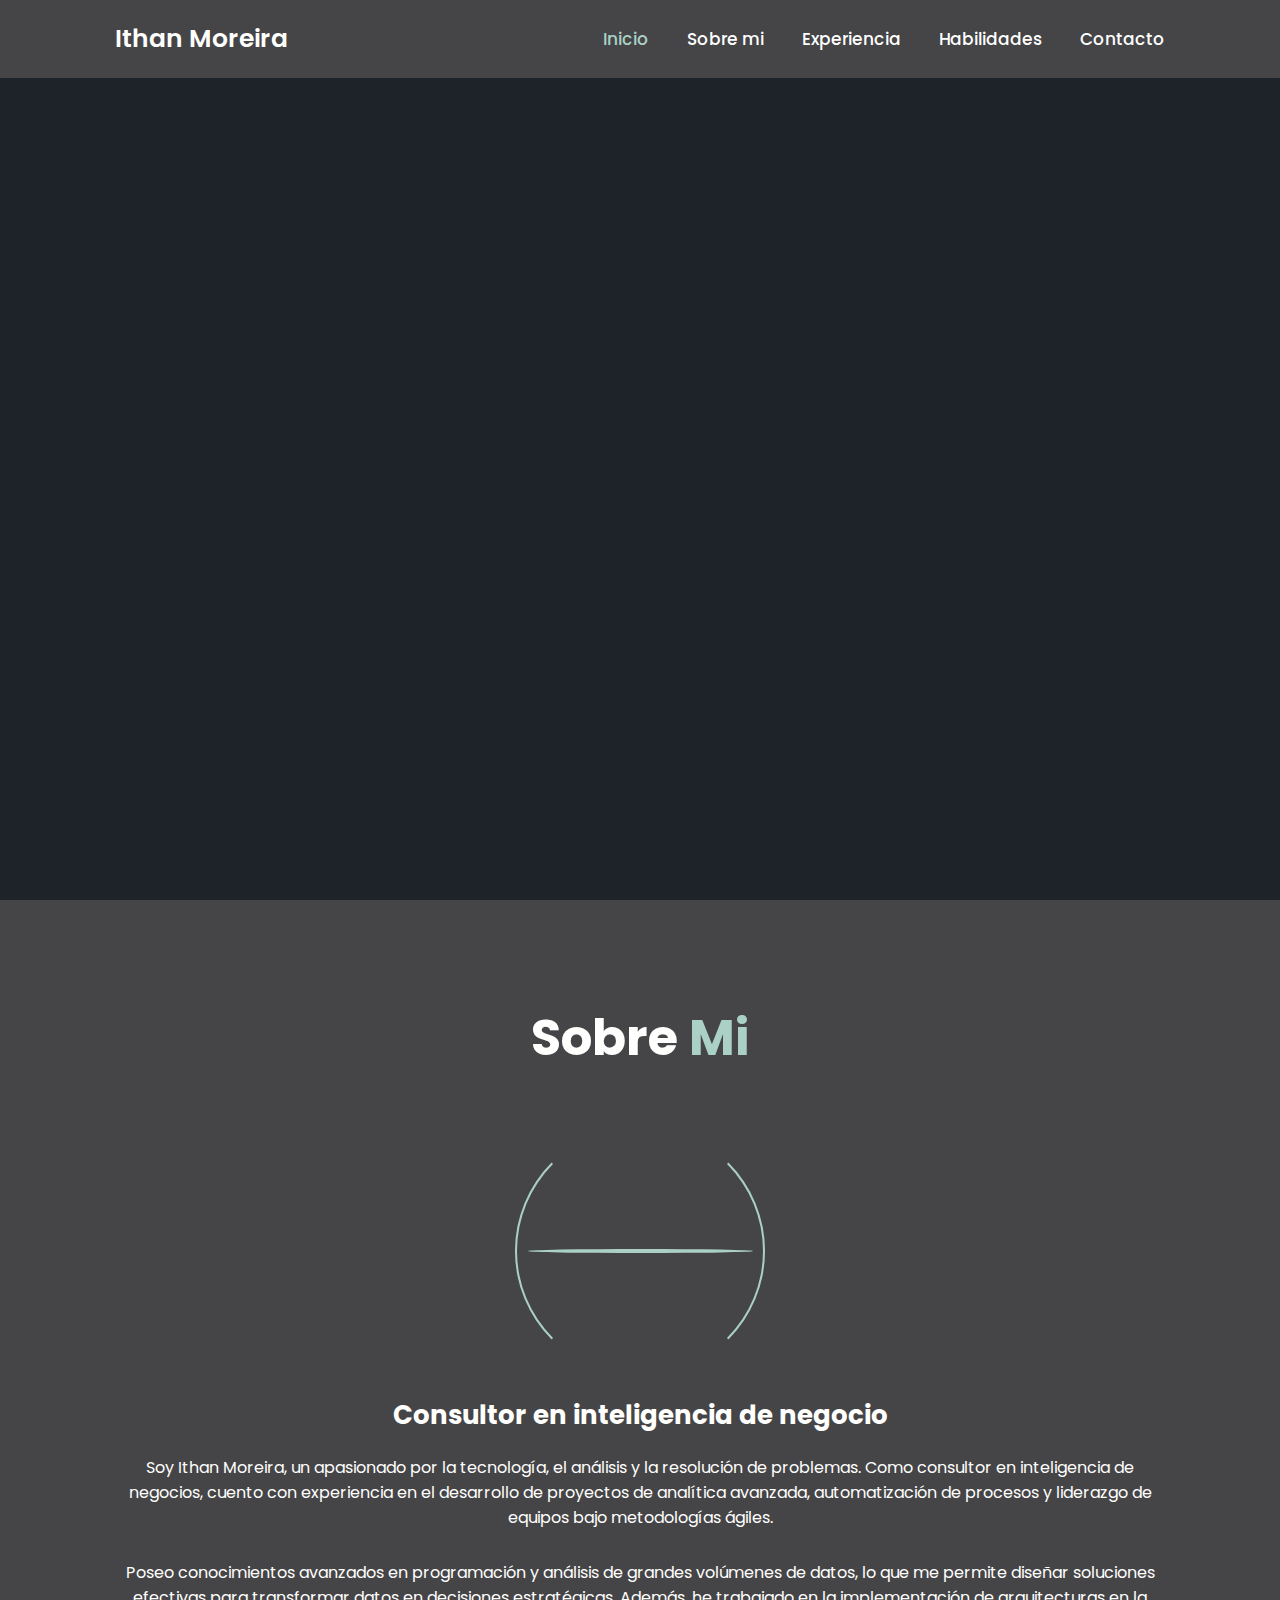
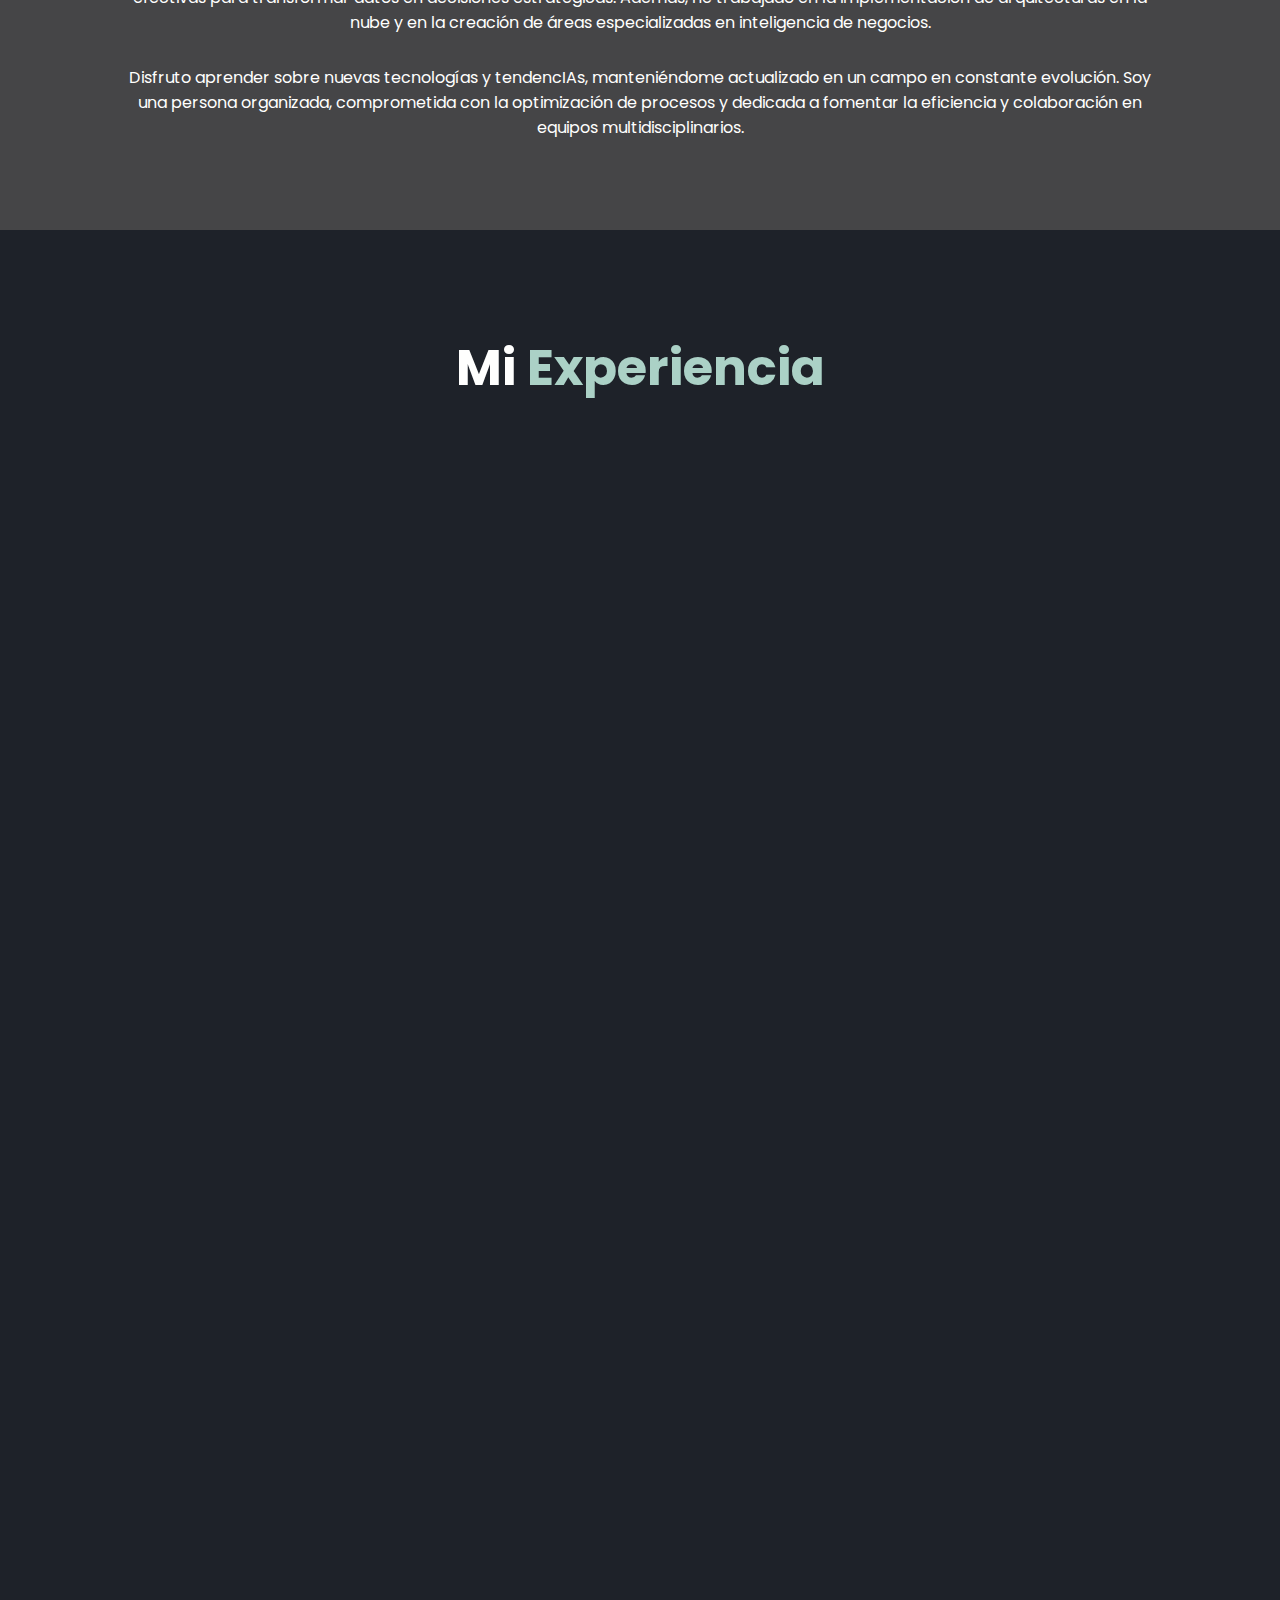
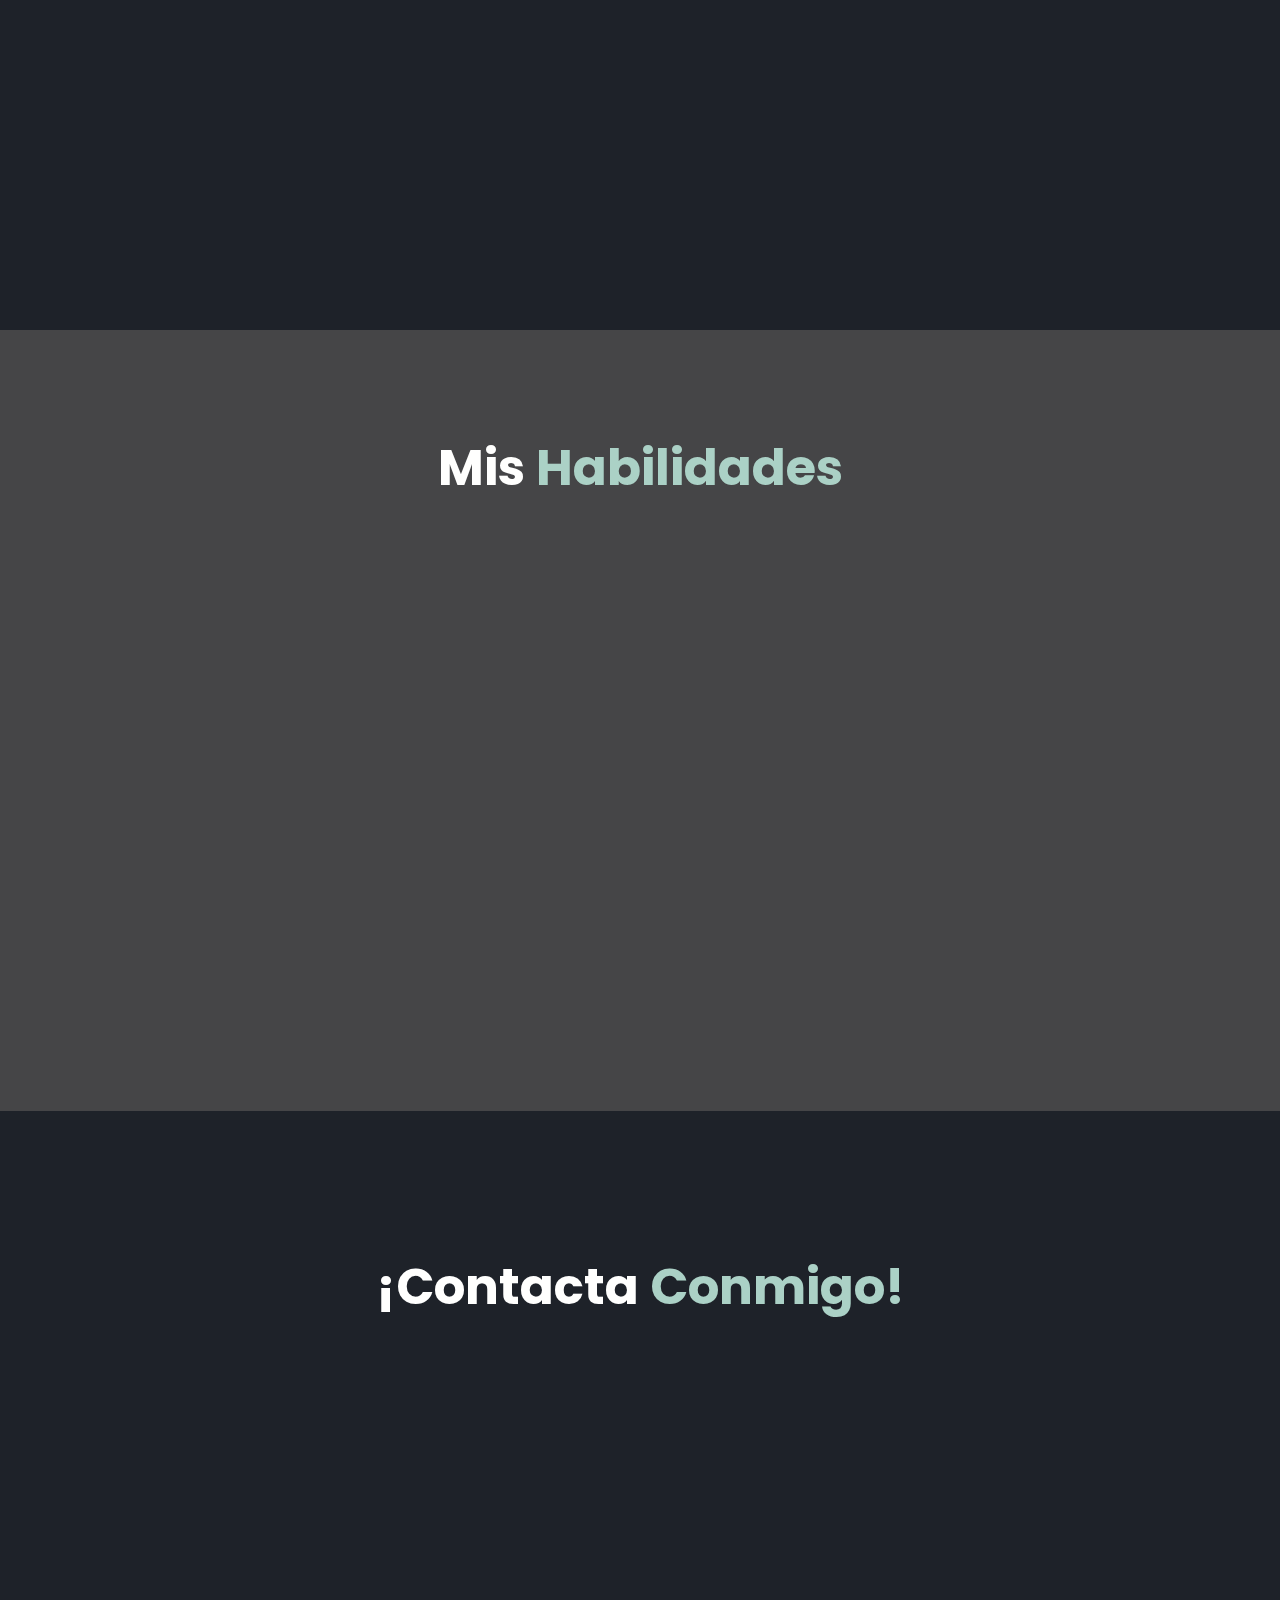
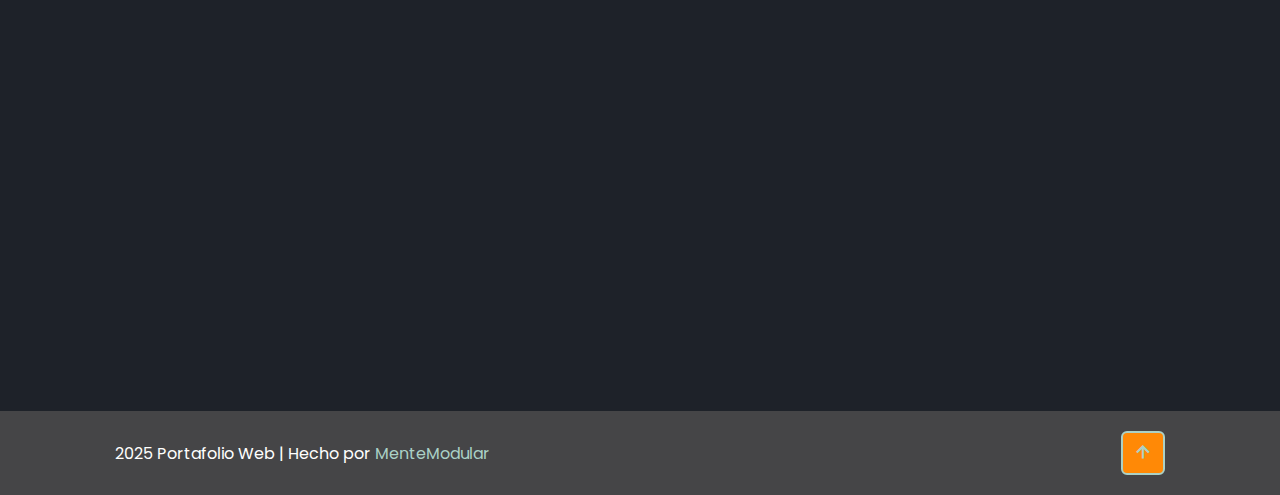
==== commit a19935d6: "Fianl v1" ====
--- a/Ithanmoreira.htm
+++ b/Ithanmoreira.htm
@@ -141,12 +141,6 @@
                 <span class="animate scroll" style="--i:5;"></span>
 
             </p>
-
-            <!-- <div class="btn-box btns">
-                <a href="#" class="btn">Read More</a>
-                <span class="animate scroll" style="--i:5;"></span>
-            </div> -->
-
         </div>
 
     </section>
@@ -238,38 +232,6 @@
                 <h3 class="title">Experiencia<span class="animate scroll" style="--i:3;"></span></h3>
 
                 <div class="education-box">
-
-                    <div class="education-content">
-
-                        <div class="content">
-
-                            <div class="year"><i class="bx bxs-calendar"></i>10/2019 - 08/2022</div>
-                            <h3>Analista BI en control de gestión - <a href="">Fantasilandia</a></h3>
-
-                            <ul>
-                                <li>
-                                    Colaboré en el desarrollo de
-                                    distintos reportes, trabajando con departamentos de operaciones, seguridad mantención, comercial y más.
-                                </li>
-
-                                <li>
-                                    Implementé diseños que se adaptaban a las necesidades del área.
-                                </li>
-
-                                <li>
-                                    Optimicé el rendimiento y la
-                                    velocidad de la obtención de información.
-                                </li>
-
-                                <li>
-                                    Colaboré estrechamente con clientes
-                                    para entender sus necesidades y ofrecer soluciones que mejoren la toma de decisiones.
-                                </li>
-
-                            </ul>
-                        </div>
-                    </div>
-
                     <div class="education-content">
 
                         <div class="content">
@@ -306,7 +268,52 @@
                             </ul>
                         </div>
                     </div>
-
+                    <div class="education-content">
+                        <div class="content">
+                            <div class="year"><i class="bx bxs-calendar"></i>10/2019 - 08/2022</div>
+                            <h3>Analista BI en control de gestión - <a href="">Fantasilandia</a></h3>
+                            <ul>
+                                <li>
+                                    Colaboré en el desarrollo de
+                                    distintos reportes, trabajando con departamentos de operaciones, seguridad mantención, comercial y más.
+                                </li>
+                                <li>
+                                    Implementé diseños que se adaptaban a las necesidades del área.
+                                </li>
+                                <li>
+                                    Optimicé el rendimiento y la
+                                    velocidad de la obtención de información.
+                                </li>
+                                <li>
+                                    Colaboré estrechamente con clientes
+                                    para entender sus necesidades y ofrecer soluciones que mejoren la toma de decisiones.
+                                </li>
+                            </ul>
+                        </div>
+                    </div>
+                    <div class="education-content">
+                        <div class="content">
+                            <div class="year"><i class="bx bxs-calendar"></i>2019 - 2020</div>
+                            <h3>Investigador - <a href="">Universidad Central de Chile</a></h3>
+                            <ul>
+                                <li>
+                                    Colaboré en el desarrollo de
+                                    investigaciones relacionadas a inteligencia Artificial
+                                </li>
+                                <li>
+                                    Moreira, I., Rivas, J., Cruz, F., Dazeley, R., Ayala, A., & Fernandes, B. (2020). 
+                                    <a href="https://www.mdpi.com/2076-3417/10/16/5574">Deep reinforcement learning with interactive feedback in a human–robot environment. </a> 
+                                    Applied Sciences, 10(16), 5574.
+                                </li>
+                                <li>
+                                    Cruz, F., Dazeley, R., Vamplew, P., & Moreira, I. (2023). 
+                                    <a href="https://link.springer.com/article/10.1007/s00521-021-06425-5">Explainable robotic systems: Understanding goal-driven actions
+                                     in a reinforcement learning scenario. </a>
+                                    Neural Computing and Applications, 35(25), 18113-18130.
+                                </li>
+                            </ul>
+                        </div>
+                    </div>
                     <span class="animate scroll" style="--i:4;"></span>
                 </div>
             </div>
@@ -327,24 +334,16 @@
 
                 <div class="skills-box">
                     <div class="skills-content">
-                        <center>
-                            <i class="bx bxl-php"> </i>
-
+                        <center>       
                             <i class="bx bxl-python"></i>
-
+                            <svg xmlns="http://www.w3.org/2000/svg" viewBox="0 0 581 512">                                
+                                <path
+                                    d="M581 226.6C581 119.1 450.9 32 290.5 32S0 119.1 0 226.6C0 322.4 103.3 402 239.4 418.1V480h99.1v-61.5c24.3-2.7 47.6-7.4 69.4-13.9L448 480h112l-67.4-113.7c54.5-35.4 88.4-84.9 88.4-139.7zm-466.8 14.5c0-73.5 98.9-133 220.8-133s211.9 40.7 211.9 133c0 50.1-26.5 85-70.3 106.4-2.4-1.6-4.7-2.9-6.4-3.7-10.2-5.2-27.8-10.5-27.8-10.5s86.6-6.4 86.6-92.7-90.6-87.9-90.6-87.9h-199V361c-74.1-21.5-125.2-67.1-125.2-119.9zm225.1 38.3v-55.6c57.8 0 87.8-6.8 87.8 27.3 0 36.5-38.2 28.3-87.8 28.3zm-.9 72.5H365c10.8 0 18.9 11.7 24 19.2-16.1 1.9-33 2.8-50.6 2.9v-22.1z" 
+                                    fill="#ffffff" fill-rule="evenodd" class="fill-000000">
+                                </path>
+                            </svg>
                             <i class="bx bxl-javascript"></i>
-
-                            <svg fill="none" viewBox="0 0 15 15" xmlns="http://www.w3.org/2000/svg">
-                                <path d="M10 8V7h1v1h-1Z" fill="#ffffff" class="fill-000000"></path>
-                                <path clip-rule="evenodd"
-                                    d="M7.5.421 14 4.213v6.574L7.5 14.58 1 10.787V4.213L7.5.42ZM6.332 4A3.332 3.332 0 0 0 3 7.332v.336a3.332 3.332 0 0 0 4.821 2.98l.403-.2-.448-.895-.402.2A2.331 2.331 0 0 1 4 7.669v-.336a2.332 2.332 0 0 1 3.374-2.086l.402.201.448-.894-.403-.201A3.332 3.332 0 0 0 6.331 4ZM9 5v1H8v1h1v1H8v1h1v1h1V9h1v1h1V9h1V8h-1V7h1V6h-1V5h-1v1h-1V5H9Z"
-                                    fill="#ffffff" fill-rule="evenodd" class="fill-000000"></path>
-                            </svg>
-
-                            <i class="bx bxl-c-plus-plus"></i>
-
                         </center>
-
                     </div>
                     <span class="animate scroll" style="--i:2;"></span>
                 </div>
@@ -358,17 +357,26 @@
                 <div class="skills-box">
                     <div class="skills-content">
                         <center>
-                            <i class="bx bxl-git"></i>
-                            <svg viewBox="0 0 24 24" xmlns="http://www.w3.org/2000/svg">
-                                <path
-                                    d="M13.527.099C6.955-.744.942 3.9.099 10.473c-.843 6.572 3.8 12.584 10.373 13.428 6.573.843 12.587-3.801 13.428-10.374C24.744 6.955 20.101.943 13.527.099zm2.471 7.485a.855.855 0 0 0-.593.25l-4.453 4.453-.307-.307-.643-.643c4.389-4.376 5.18-4.418 5.996-3.753zm-4.863 4.861 4.44-4.44a.62.62 0 1 1 .847.903l-4.699 4.125-.588-.588zm.33.694-1.1.238a.06.06 0 0 1-.067-.032.06.06 0 0 1 .01-.073l.645-.645.512.512zm-2.803-.459 1.172-1.172.879.878-1.979.426a.074.074 0 0 1-.085-.039.072.072 0 0 1 .013-.093zm-3.646 6.058a.076.076 0 0 1-.069-.083.077.077 0 0 1 .022-.046h.002l.946-.946 1.222 1.222-2.123-.147zm2.425-1.256a.228.228 0 0 0-.117.256l.203.865a.125.125 0 0 1-.211.117h-.003l-.934-.934-.294-.295 3.762-3.758 1.82-.393.874.874c-1.255 1.102-2.971 2.201-5.1 3.268zm5.279-3.428h-.002l-.839-.839 4.699-4.125a.952.952 0 0 0 .119-.127c-.148 1.345-2.029 3.245-3.977 5.091zm3.657-6.46-.003-.002a1.822 1.822 0 0 1 2.459-2.684l-1.61 1.613a.119.119 0 0 0 0 .169l1.247 1.247a1.817 1.817 0 0 1-2.093-.343zm2.578 0a1.714 1.714 0 0 1-.271.218h-.001l-1.207-1.207 1.533-1.533c.661.72.637 1.832-.054 2.522zm-.1-1.544a.143.143 0 0 0-.053.157.416.416 0 0 1-.053.45.14.14 0 0 0 .023.197.141.141 0 0 0 .084.03.14.14 0 0 0 .106-.05.691.691 0 0 0 .087-.751.138.138 0 0 0-.194-.033z"
-                                    fill="#ffffff" class="fill-000000"></path>
-                            </svg>
                             <i class="bx bxl-github"></i>
-                            <svg xmlns="http://www.w3.org/2000/svg" width="1em" height="1em" viewBox="0 0 512 512">
-                                <path fill="white"
-                                    d="M448.844 316.822V195.201a45.713 45.713 0 0 0 12.159-4.83c21.833-12.682 29.286-40.53 16.735-62.363c-12.682-21.834-40.53-29.286-62.363-16.735a45.93 45.93 0 0 0-10.346 8.2L299.727 58.674c6.601-22.02-4.27-45.879-25.936-55.051c-23.236-9.837-49.97.993-59.806 24.23c-4.3 10.154-4.65 20.975-1.745 30.764l-105.304 60.798c-14.132-14.89-37.094-18.899-55.696-8.279c-21.871 12.486-29.594 40.391-17.108 62.262c6.503 11.391 17.192 18.933 29.03 21.792v121.653C42.018 322 27.001 341.626 28.38 364.05c1.544 25.137 23.18 44.186 48.435 42.7a45.66 45.66 0 0 0 30.138-14.074l105.287 60.789c-6.18 20.837 3.254 43.676 23.386 53.724c22.577 11.268 49.992 2.01 61.202-20.45c5.62-11.259 6.161-23.706 2.494-34.755l104.67-60.433c8.446 9.49 20.761 15.44 34.437 15.31c25.183-.24 45.53-20.839 45.29-46.022c-.107-21.42-14.904-39.226-34.875-44.017m-330.558 33.575a45.637 45.637 0 0 0-12.822-22.198l137.84-238.738a45.403 45.403 0 0 0 25.445.006l137.827 238.716c-6.233 5.935-10.791 13.597-12.885 22.214zm280.354-176.76c6.423 11.173 16.889 18.568 28.501 21.455v121.8c-.589.145-1.173.302-1.753.47L287.55 78.627c.415-.397.818-.806 1.219-1.22l105.543 60.938c-3.26 11.456-2.074 24.154 4.328 35.291M224.485 78.651L86.671 317.345c-.598-.174-1.2-.338-1.807-.488v-121.73a45.363 45.363 0 0 0 11.53-4.62c18.65-10.648 26.952-32.424 21.295-52.239l105.488-60.905c.425.439.865.865 1.308 1.289m65.253 356.976a45.587 45.587 0 0 0-13.36-10.09c-18.318-9.144-39.781-4.85-53.246 9.155l-105.339-60.819c.17-.587.333-1.178.48-1.775h275.471c.25 1.012.52 2.014.835 2.998z">
-                                </path>
+                            <svg xmlns="http://www.w3.org/2000/svg" viewBox="0 0 150 150">                                
+                                <path id="qlik_shape2" class="cls-1"
+                                    d="M73.17,98.41c-13.6-.04-24.59-11.09-24.55-24.69,.04-13.6,11.09-24.59,24.69-24.55,13.55,.04,24.52,11.02,24.55,24.57,.03,13.6-10.98,24.64-24.57,24.66-.04,0-.08,0-.11,0h0" 
+                                    fill="#ffffff" fill-rule="evenodd" class="fill-000000">
+                                </path>
+                                <path id="qlik_shape1" class="cls-3"
+                                    d="M73.22,112.15c-21.21-.03-38.38-17.24-38.35-38.45,.03-21.21,17.24-38.38,38.45-38.35,21.2,.03,38.37,17.24,38.35,38.44-.02,21.21-17.23,38.38-38.44,38.36h-.01m70.74,14.01c-2.29-1.95-14.75-12.72-18.73-16.11-.57-.49-.57-.85-.15-1.45,8.42-12.69,12.02-26.62,10.26-41.76-1.95-17-9.68-30.92-22.96-41.71-11.36-9.21-24.48-13.66-39.36-13.87-.68,.03-1.69,.09-2.69,.13-5.84,.22-11.61,1.3-17.14,3.21-11.93,4.11-21.88,10.98-29.47,21.04-12.23,16.19-15.93,34.28-10.99,53.93,3.5,13.94,11.27,25.23,22.68,33.91,22.05,16.78,52.52,17.01,74.82,.57,.44-.32,.76-.6,1.33-.11,3.6,3.07,16.81,14.15,19.79,16.65,.4,.33,.72,.67,1.25,.03,3.79-4.52,7.6-9.02,11.42-13.51,.24-.16,.31-.49,.15-.74-.05-.08-.13-.15-.22-.19"
+                                    fill="#ffffff" fill-rule="evenodd" class="fill-000000">
+                                </path>
+                            </svg>
+                            <svg width="800px" height="800px" viewBox="0 0 24 24" fill="none" xmlns="http://www.w3.org/2000/svg">
+                                <path fill="#ffffff" fill-rule="evenodd" class="fill-000000" d="M15.1823 12.0413C15.2625 11.9197 15.3033 11.7476 15.3033 11.5292C15.3033 11.3111 15.2625 11.1393 15.1826 11.019C15.103 10.8999 14.983 10.8419 14.8157 10.8419C14.648 10.8419 14.5286 10.8999 14.4506 11.019C14.3716 11.1393 14.3315 11.3111 14.3315 11.5292C14.3315 11.7476 14.3716 11.92 14.4506 12.0413C14.5286 12.1619 14.648 12.2202 14.8157 12.2202C14.983 12.2202 15.103 12.1616 15.1823 12.0413Z"/>
+                                <path fill="#ffffff" fill-rule="evenodd" class="fill-000000" d="M19.5355 11.0191C19.4838 11.0977 19.4503 11.1987 19.4324 11.3199H20.3419C20.3328 11.2031 20.3099 11.0977 20.2573 11.0191C20.178 10.9 20.0674 10.8342 19.9 10.8342C19.7326 10.8342 19.6136 10.8997 19.5355 11.0191Z"/>
+                                <path fill="#ffffff" fill-rule="evenodd" class="fill-000000" d="M9.32318 11.0191C9.27148 11.0977 9.23824 11.1987 9.22008 11.3199H10.1295C10.1204 11.2031 10.0975 11.0977 10.0452 11.0191C9.96563 10.9 9.85499 10.8342 9.68765 10.8342C9.5203 10.8342 9.40121 10.8997 9.32318 11.0191Z"/>
+                                <path fill="#ffffff" fill-rule="evenodd" class="fill-000000" d="M6.39015 12.0794C6.40706 12.1051 6.41395 12.1151 6.46379 12.1549C6.46284 12.1546 6.57817 12.2452 6.83766 12.2295C7.02004 12.2185 7.18175 12.1837 7.18175 12.1837V11.604C7.18175 11.604 7.01848 11.577 6.83578 11.5745C6.57568 11.5711 6.46507 11.667 6.46599 11.6666C6.3892 11.7209 6.35223 11.8014 6.35223 11.9136C6.35223 11.9844 6.36506 12.0402 6.39015 12.0794Z"/>
+                                <path fill="#ffffff" fill-rule="evenodd" class="fill-000000" d="M12.9449 4.78232C11.8524 4.78232 10.8646 5.24084 10.1551 5.98012C9.37442 4.9594 8.14311 4.30065 6.75761 4.30065C4.39778 4.30065 2.48453 6.21106 2.48453 8.56775C2.48453 9.17104 2.61021 9.74487 2.83615 10.2648C1.73866 10.9063 1 12.1053 1 13.4786C1 15.5279 2.64405 17.1888 4.672 17.1887C4.93087 17.1887 5.18315 17.1618 5.42665 17.1101C5.98385 18.6217 7.43547 19.6993 9.13874 19.6993C10.7743 19.6993 12.1777 18.706 12.78 17.2891C13.2382 17.5126 13.7528 17.6381 14.2969 17.6381C15.5965 17.6381 16.7288 16.922 17.3229 15.8622C17.6305 15.9243 17.9434 15.9555 18.2572 15.9553C20.8765 15.9553 23 13.8133 23 11.1708C23 8.52859 20.8765 6.38655 18.2572 6.38655C17.5743 6.38655 16.9253 6.5323 16.3389 6.79427C15.6642 5.59211 14.3971 4.78232 12.9449 4.78232ZM13.9857 9.69029C14.034 9.69937 14.071 9.70784 14.1117 9.72038C14.1205 9.7238 14.1453 9.73602 14.1352 9.76493L14.0378 10.0326C14.0296 10.0526 14.024 10.0648 13.9823 10.0523C13.9719 10.0491 13.9566 10.0448 13.9171 10.0363C13.8886 10.0303 13.8507 10.026 13.8124 10.026C13.762 10.026 13.7159 10.0322 13.6755 10.0454C13.636 10.0582 13.5999 10.0805 13.5686 10.1118C13.5369 10.1438 13.4993 10.1905 13.4793 10.2479C13.4395 10.363 13.4202 10.4843 13.414 10.5232L13.4119 10.5355H13.8196C13.8538 10.5355 13.8644 10.5512 13.8613 10.5766L13.8137 10.8417C13.8064 10.8802 13.771 10.879 13.771 10.879H13.3511L13.0637 12.5046C13.0336 12.6725 12.9957 12.8167 12.9515 12.9327C12.907 13.0502 12.8603 13.136 12.786 13.2182C12.7171 13.294 12.6394 13.3501 12.5504 13.3824C12.4617 13.4143 12.3545 13.4309 12.2373 13.4309C12.1812 13.4309 12.1214 13.43 12.0505 13.4134C11.9994 13.4012 11.9715 13.3924 11.9339 13.3792C11.918 13.3733 11.9054 13.3535 11.9142 13.3282C11.9233 13.3028 11.9985 13.0962 12.0089 13.069C12.022 13.0361 12.0549 13.0486 12.0549 13.0486C12.0778 13.0583 12.0938 13.0649 12.1239 13.0709C12.1543 13.0771 12.1953 13.0822 12.226 13.0822C12.2815 13.0822 12.3323 13.0753 12.3761 13.0605C12.4294 13.0427 12.4602 13.012 12.4927 12.9706C12.5266 12.9273 12.5538 12.8681 12.5817 12.7891C12.6103 12.7089 12.636 12.6033 12.6582 12.4748L12.944 10.879H12.6623C12.6285 10.879 12.6175 10.863 12.6209 10.8379L12.6682 10.5725C12.6758 10.5343 12.7109 10.5355 12.7109 10.5355H13.0004L13.0161 10.4493C13.0593 10.1933 13.1455 9.99866 13.2725 9.87078C13.4 9.7423 13.5818 9.67711 13.8125 9.67711C13.8786 9.67711 13.9368 9.68153 13.9857 9.69029ZM8.37841 12.5168C8.39973 12.5168 8.41508 12.4996 8.41508 12.4783V9.75672C8.41508 9.73544 8.39973 9.71819 8.37841 9.71819H8.04026C8.01895 9.71819 8.00391 9.73544 8.00391 9.75672V12.4783C8.00391 12.4996 8.01895 12.5168 8.04026 12.5168H8.37841ZM4.1927 12.3325C4.18612 12.3262 4.1752 12.3159 4.18661 12.2861L4.27569 12.0391C4.28978 11.9965 4.32207 12.0106 4.33491 12.0188C4.34531 12.025 4.35463 12.0311 4.36435 12.0374C4.37747 12.0459 4.3913 12.0548 4.40949 12.0654C4.6718 12.2312 4.91468 12.2328 4.99083 12.2328C5.18702 12.2328 5.30861 12.1288 5.30861 11.989V11.9815C5.30861 11.8287 5.12191 11.7713 4.90503 11.7046L4.85639 11.6897C4.55834 11.6045 4.24026 11.4822 4.24026 11.1052V11.0977C4.24026 10.7401 4.52857 10.4907 4.94161 10.4907L4.98673 10.4904C5.22928 10.4904 5.46371 10.5609 5.63325 10.664C5.6486 10.6734 5.66364 10.6909 5.65519 10.7148C5.64735 10.7367 5.57212 10.9391 5.56336 10.9617C5.54737 11.004 5.50381 10.9758 5.50381 10.9758C5.35527 10.8937 5.12461 10.8291 4.93031 10.8291C4.75544 10.8291 4.64262 10.9219 4.64262 11.0479V11.0557C4.64262 11.203 4.83544 11.2656 5.05905 11.3383L5.09797 11.3509C5.39476 11.4446 5.71095 11.5744 5.71095 11.9317V11.9392C5.71095 12.3256 5.43078 12.5656 4.97951 12.5656C4.75795 12.5656 4.54607 12.5309 4.32169 12.4118L4.2954 12.397C4.26199 12.3783 4.22879 12.3598 4.19601 12.3359C4.19526 12.3349 4.19407 12.3337 4.1927 12.3325ZM10.7992 12.3325C10.7927 12.3262 10.7817 12.3159 10.7932 12.2861L10.8822 12.0391C10.8953 11.9987 10.9336 12.0134 10.9417 12.0188L10.9568 12.0285C10.9744 12.04 10.9912 12.051 11.016 12.0654C11.2783 12.2312 11.5212 12.2328 11.5973 12.2328C11.7935 12.2328 11.9154 12.1288 11.9154 11.989V11.9815C11.9154 11.8288 11.7286 11.7714 11.5119 11.7048L11.4629 11.6897C11.1648 11.6045 10.8467 11.4822 10.8467 11.1052V11.0977C10.8467 10.7401 11.135 10.4907 11.5481 10.4907L11.5932 10.4904C11.8358 10.4904 12.0702 10.5609 12.2397 10.664C12.2551 10.6734 12.2702 10.6909 12.2617 10.7148C12.2538 10.7367 12.1786 10.9391 12.1698 10.9617C12.1539 11.004 12.1103 10.9758 12.1103 10.9758C11.9618 10.8937 11.7311 10.8291 11.5368 10.8291C11.3619 10.8291 11.2491 10.9219 11.2491 11.0479V11.0557C11.2491 11.2029 11.4419 11.2656 11.6653 11.3382L11.7045 11.3509C12.0013 11.4446 12.3175 11.5744 12.3175 11.9317V11.9392C12.3175 12.3256 12.0373 12.5656 11.586 12.5656C11.3645 12.5656 11.1526 12.5309 10.9282 12.4118L10.9018 12.3969C10.8685 12.3783 10.8353 12.3598 10.8026 12.3359C10.8021 12.3353 10.8015 12.3346 10.8008 12.3339C10.8003 12.3335 10.7998 12.333 10.7992 12.3325ZM15.5086 10.7971C15.5853 10.8889 15.643 10.9992 15.68 11.1243C15.7169 11.2487 15.7355 11.385 15.7355 11.5292C15.7355 11.6734 15.717 11.8097 15.68 11.9341C15.643 12.0591 15.5853 12.1695 15.5086 12.2613C15.4318 12.3534 15.3343 12.4271 15.2193 12.4794C15.104 12.5317 14.9683 12.5584 14.8157 12.5584C14.6627 12.5584 14.527 12.5317 14.4117 12.4794C14.2967 12.4271 14.1992 12.3534 14.1224 12.2613C14.0453 12.1692 13.988 12.0588 13.9507 11.9341C13.914 11.81 13.8955 11.6737 13.8955 11.5292C13.8955 11.3847 13.914 11.2487 13.9507 11.1243C13.988 10.9996 14.0457 10.8893 14.1221 10.7971C14.1992 10.705 14.2964 10.631 14.4117 10.5771C14.5267 10.5235 14.6627 10.4963 14.8157 10.4963C14.9683 10.4963 15.1043 10.5235 15.2193 10.5771C15.3346 10.631 15.4318 10.705 15.5086 10.7971ZM18.7254 12.139C18.7254 12.139 18.7608 12.1252 18.7733 12.1619L18.8658 12.4173C18.8777 12.449 18.8504 12.4621 18.8504 12.4621C18.7082 12.5182 18.5101 12.5574 18.3171 12.5574C17.9905 12.5574 17.7401 12.4631 17.5734 12.2775C17.407 12.0926 17.3227 11.84 17.3227 11.5276C17.3227 11.3831 17.3433 11.2465 17.3841 11.1221C17.4251 10.9973 17.4865 10.887 17.5674 10.7949C17.6482 10.7027 17.7504 10.6288 17.8708 10.5752C17.9914 10.5213 18.1324 10.4943 18.2907 10.4943C18.3966 10.4943 18.4919 10.5009 18.5734 10.5135C18.6605 10.5266 18.7758 10.5576 18.8247 10.5767C18.8335 10.5802 18.8579 10.5924 18.8479 10.6209C18.8244 10.6883 18.8056 10.7399 18.7859 10.7942L18.7554 10.8786C18.7413 10.9174 18.7116 10.9046 18.7116 10.9046C18.5875 10.8654 18.469 10.8475 18.3136 10.8475C18.1271 10.8475 17.9874 10.9099 17.8955 11.0315C17.8031 11.1537 17.7517 11.3142 17.751 11.5276C17.7504 11.762 17.8087 11.9353 17.9128 12.0425C18.0165 12.1497 18.1613 12.2039 18.3437 12.2039C18.4179 12.2039 18.4872 12.1989 18.5502 12.1892C18.6122 12.1795 18.6705 12.16 18.7254 12.139ZM20.5374 10.7549C20.5895 10.8107 20.6688 10.9326 20.7007 11.0532C20.7772 11.3219 20.7449 11.5563 20.7393 11.597L20.7386 11.6026C20.7351 11.6352 20.7016 11.6358 20.7016 11.6358L19.4265 11.6346C19.4346 11.8282 19.4807 11.9655 19.575 12.0589C19.6668 12.1501 19.8135 12.2084 20.0112 12.2087C20.2873 12.2093 20.4194 12.1587 20.5097 12.1241L20.5346 12.1147C20.5346 12.1147 20.5701 12.1018 20.5826 12.1366L20.6659 12.3701C20.6829 12.4096 20.6694 12.4234 20.6553 12.4312C20.5754 12.4754 20.3814 12.5575 20.0131 12.5587C19.8342 12.5591 19.6784 12.5334 19.5503 12.4838C19.4211 12.4341 19.3133 12.3626 19.2297 12.2714C19.1457 12.1808 19.0836 12.0715 19.0448 11.9473C19.0062 11.8242 18.9868 11.6872 18.9868 11.5402C18.9868 11.3958 19.0056 11.2588 19.0429 11.1332C19.0799 11.0069 19.1381 10.8956 19.2156 10.8022C19.293 10.7085 19.3917 10.6333 19.5092 10.5781C19.6264 10.523 19.7709 10.4963 19.9301 10.4963C20.0667 10.4963 20.1915 10.5258 20.2955 10.5703C20.3751 10.6048 20.4553 10.6665 20.5374 10.7549ZM10.3251 10.7549C10.3771 10.8107 10.4561 10.9326 10.488 11.0532C10.5645 11.3209 10.5328 11.5546 10.5271 11.5965L10.5263 11.6026C10.5229 11.6352 10.4893 11.6358 10.4893 11.6358L9.21415 11.6346C9.22232 11.8282 9.26837 11.9655 9.36271 12.0589C9.45454 12.1501 9.60121 12.2084 9.79864 12.2087C10.0751 12.2093 10.2071 12.1587 10.2974 12.1241L10.3223 12.1147C10.3223 12.1147 10.3577 12.1018 10.3706 12.1366L10.4536 12.3701C10.4705 12.4096 10.4571 12.4234 10.443 12.4312C10.363 12.4754 10.1691 12.5575 9.80082 12.5587C9.62187 12.5591 9.46613 12.5334 9.33794 12.4838C9.20882 12.4341 9.10103 12.3626 9.01734 12.2714C8.93337 12.1808 8.87132 12.0715 8.83245 11.9473C8.79389 11.8242 8.77446 11.6872 8.77446 11.5402C8.77446 11.3958 8.79358 11.2588 8.83055 11.1332C8.86753 11.0069 8.92582 10.8956 9.00323 10.8022C9.08063 10.7085 9.17936 10.6333 9.29687 10.5781C9.41407 10.523 9.55886 10.4963 9.71775 10.4963C9.8544 10.4963 9.97911 10.5258 10.0832 10.5703C10.1628 10.6048 10.243 10.6665 10.3251 10.7549ZM6.77214 11.253C6.85237 11.253 6.91944 11.2552 6.97115 11.2589C6.97115 11.2589 7.07175 11.268 7.18144 11.2837V11.2297C7.18144 11.0599 7.14603 10.9794 7.07646 10.9261C7.00502 10.8712 6.8991 10.8437 6.76119 10.8437C6.76119 10.8437 6.45095 10.8396 6.20556 10.9731C6.19426 10.9797 6.18455 10.9835 6.18455 10.9835C6.18455 10.9835 6.15414 10.9941 6.14286 10.9628L6.0526 10.7202C6.03881 10.6851 6.06387 10.6694 6.06387 10.6694C6.17858 10.5798 6.45718 10.5259 6.45718 10.5259C6.54932 10.5074 6.70319 10.4942 6.79879 10.4942C7.05356 10.4942 7.25068 10.5535 7.3845 10.6707C7.51895 10.7882 7.58726 10.9778 7.58726 11.2335L7.5879 12.3997C7.5879 12.3997 7.59041 12.4335 7.55874 12.4413C7.52908 12.4494 7.4993 12.457 7.46942 12.4642C7.42681 12.4739 7.27325 12.5049 7.14821 12.5263C7.02191 12.5479 6.89154 12.5585 6.76086 12.5585C6.63675 12.5585 6.52331 12.547 6.42333 12.5241C6.32181 12.5012 6.23436 12.4633 6.16354 12.4116C6.0921 12.3599 6.03601 12.2928 5.99714 12.2123C5.95827 12.132 5.93885 12.0339 5.93885 11.9211C5.93885 11.8102 5.96173 11.7111 6.00686 11.6271C6.0515 11.5438 6.11477 11.4718 6.19175 11.4168C6.26885 11.3617 6.35848 11.32 6.45813 11.2934C6.55716 11.2667 6.66278 11.253 6.77214 11.253ZM17.2369 10.5561C17.2454 10.5592 17.2657 10.573 17.256 10.6019C17.2441 10.6366 17.1821 10.8112 17.1601 10.8695C17.152 10.8917 17.1382 10.9068 17.1138 10.904C17.1138 10.904 17.0404 10.8868 16.9737 10.8868C16.9273 10.8868 16.8618 10.8927 16.8026 10.9109C16.7446 10.9287 16.6916 10.9604 16.6449 11.0055C16.5985 11.051 16.5609 11.1143 16.5334 11.1933C16.5052 11.2732 16.491 11.4004 16.491 11.5279V12.4781C16.4911 12.4884 16.487 12.4983 16.4798 12.5055C16.4726 12.5128 16.4628 12.517 16.4525 12.517H16.1175C16.0962 12.517 16.0786 12.4995 16.0786 12.4781V10.5762C16.0786 10.5545 16.094 10.5373 16.1153 10.5373H16.4421C16.4635 10.5373 16.4788 10.5545 16.4788 10.5762V10.7313C16.5277 10.6658 16.6155 10.6081 16.6944 10.5724C16.7741 10.5367 16.8631 10.5097 17.0232 10.5194C17.1069 10.5248 17.2153 10.5477 17.2369 10.5561Z"/>
+                            </svg>
+                            <svg xmlns="http://www.w3.org/2000/svg" x="0px" y="0px" width="100" height="100" viewBox="0 0 50 50">
+                                <path fill="#ffffff" fill-rule="evenodd" class="fill-000000" d="M 11.986328 0 C 11.815078 0.002 11.645188 0.048671875 11.492188 0.13867188 C 11.188188 0.31867188 11 0.646 11 1 L 11 13.353516 C 11 13.737516 11.219406 14.089859 11.566406 14.255859 L 29.566406 22.900391 C 29.703406 22.966391 29.853 23 30 23 C 30.194 23 30.387688 22.943031 30.554688 22.832031 L 39.554688 16.832031 C 39.844687 16.639031 40.013047 16.307984 39.998047 15.958984 C 39.984047 15.610984 39.789375 15.295953 39.484375 15.126953 L 12.484375 0.12695312 C 12.329375 0.040953125 12.157578 -0.002 11.986328 0 z M 12.025391 17 C 11.850016 16.9955 11.674625 17.038453 11.515625 17.126953 C 11.197625 17.302953 11 17.636 11 18 L 11 48.998047 C 11 49.758047 11.813469 50.241953 12.480469 49.876953 L 40.496094 33.867188 C 40.808094 33.689188 41 33.359 41 33 L 41 20 C 41 19.592 40.753 19.225266 40.375 19.072266 C 39.995 18.920266 39.562297 19.011688 39.279297 19.304688 L 13 47 L 20.955078 23.294922 C 21.088078 22.861922 20.913297 22.392344 20.529297 22.152344 L 12.529297 17.152344 C 12.374797 17.055844 12.200766 17.0045 12.025391 17 z"></path>
                             </svg>
                         </center>
                     </div>
@@ -399,10 +407,16 @@
                                     d="M175.622 61.108C152.612 33.807 132.797 6.078 128.749.32a1.03 1.03 0 0 0-1.492 0c-4.048 5.759-23.863 33.487-46.874 60.788c-197.507 251.896 31.108 421.89 31.108 421.89l1.917 1.28c1.704 26.234 5.966 63.988 5.966 63.988h17.045s4.26-37.54 5.965-63.987l1.918-1.494c.213.214 228.828-169.78 31.32-421.677m-47.726 418.05s-10.227-8.744-12.997-13.222v-.428l12.358-274.292c0-.853 1.279-.853 1.279 0l12.357 274.292v.428c-2.77 4.478-12.997 13.223-12.997 13.223">
                                 </path>
                             </svg>
-                            <svg xmlns="http://www.w3.org/2000/svg" width="1em" height="1em" viewBox="0 0 32 32">
-                                <path fill="white"
-                                    d="M0 8.083v15.835h16.172L32 8.083zm4.355 2.948h.005c1.151 0 2.552.324 3.567.844l-1.093 1.907c-1.115-.541-1.672-.588-2.307-.625c-.943-.052-1.417.287-1.428.651c-.005.444.896.844 1.745 1.12c1.281.407 2.916.953 3.167 2.532l2.349-6.208h2.728l2.751 7.432l-.011-7.432h3.161c3.011 0 4.427 1.02 4.427 3.359c0 2.099-1.452 3.355-3.916 3.355h-1.016l-.015 2.791l-4.781-.005l-.333-1.213a5.152 5.152 0 0 1-1.641.256a5.305 5.305 0 0 1-1.687-.265l-.475 1.223l-2.667.005l.12-.615a2.118 2.118 0 0 1-.12.1c-.708.572-1.609.839-2.713.859h-.287a6.735 6.735 0 0 1-3.437-.896l.973-1.932c1.052.625 1.715.76 2.605.745c.463-.011.796-.095 1.015-.319a.73.73 0 0 0 .209-.495c.009-.5-.709-.733-1.579-1.005c-.708-.219-1.516-.52-2.141-.984c-.744-.541-1.104-1.229-1.083-2.197a2.645 2.645 0 0 1 .755-1.833c.693-.719 1.808-1.152 3.152-1.152zm14.124 2.224v2.543h.699c.921 0 1.661-.308 1.661-1.287c0-.948-.74-1.256-1.661-1.256zm-6.782 1.026l-.995 3.145a2.8 2.8 0 0 0 1.005.177c.36 0 .699-.063.989-.167l-.979-3.161z">
-                                </path>
+                            <svg xmlns="http://www.w3.org/2000/svg" x="0px" y="0px" width="100" height="100" viewBox="0 0 48 48">
+                                <path fill="#ffffff" class="fill-000000" d="M23.084,11.277c-1.633-2.449-1.986-5.722-2.063-7.067c-4.148,0.897-8.269,2.506-8.031,3.691 c0.03,0.149,0.218,0.328,0.53,0.502l-0.488,0.873c-0.596-0.334-0.931-0.719-1.022-1.179c-0.269-1.341,1.25-2.554,4.642-3.709 c2.316-0.789,4.652-1.26,4.751-1.279l0.597-0.12L22,3.6c0,0.042,0.026,4.288,1.916,7.123L23.084,11.277z"></path>
+                                <path fill="#ffffff" class="fill-000000" d="M24.751,43H24.5c-8.192,0-17.309-2.573-18.386-6.879c-0.657-2.63,1.492-5.536,6.214-8.401 l0.52,0.854c-4.249,2.579-6.296,5.172-5.763,7.305c0.935,3.738,9.575,6.068,17.153,6.12c0.901-1.347,5.742-9.26,2.979-19.873 l0.967-0.252c3.149,12.092-3.218,20.837-3.282,20.924L24.751,43z"></path>
+                                <path fill="#ffffff" class="fill-000000" d="M9.931,39.306c-0.539,0-0.806-0.059-0.85-0.07c-0.176-0.043-0.314-0.178-0.362-0.352 c-0.049-0.174,0.001-0.361,0.129-0.488c0.072-0.072,7.197-7.208,8.159-12.978l0.986,0.164c-0.827,4.964-5.715,10.623-7.656,12.707 c1.939-0.111,6.835-1.019,16.234-6.28c-7.335-0.804-8.495-6.676-8.507-6.739l0.983-0.181c0.047,0.246,1.226,6.011,9.244,6.011 c0.003,0,0.005,0,0.008,0l0,0c0.227,0,0.424,0.152,0.482,0.37c0.06,0.218-0.036,0.449-0.231,0.563 C17.315,38.542,11.867,39.305,9.931,39.306z"></path>
+                                <path fill="#ffffff" class="fill-000000" d="M14.524,41.7c-0.207,0-0.395-0.128-0.468-0.325c-0.079-0.211-0.007-0.45,0.177-0.582 c0.034-0.025,1.813-1.338,3.706-4.228c-0.728-0.322-1.465-0.698-2.196-1.137c-0.888-0.533-1.559-1.105-2.06-1.691 c-2.57,0.678-4.942,0.946-7.025,0.769l0.084-0.996c1.876,0.159,4.009-0.063,6.321-0.64c-1.573-2.688-0.129-5.356-0.109-5.392 l0.874,0.487c-0.067,0.122-1.265,2.37,0.249,4.633c2.201-0.632,4.549-1.567,6.979-2.782c0.559-1.835,0.996-3.922,1.225-6.276 c0.016-0.161,0.108-0.304,0.248-0.385s0.311-0.088,0.458-0.021c0.032,0.015,3.264,1.491,5.604,2.454 c0.17,0.07,0.288,0.228,0.307,0.411c0.02,0.183-0.063,0.361-0.216,0.465c-2.289,1.56-4.563,2.913-6.778,4.042 c-0.702,2.225-1.571,4.077-2.459,5.591c3.702,1.383,6.915,1.404,6.956,1.404c0.228,0,0.427,0.154,0.484,0.375 c0.057,0.221-0.042,0.452-0.241,0.563c-4.54,2.522-11.767,3.232-12.072,3.261C14.556,41.699,14.54,41.7,14.524,41.7z M18.909,36.967c-1.04,1.614-2.062,2.773-2.826,3.53c1.998-0.294,5.501-0.938,8.408-2.139 C23.099,38.187,21.084,37.807,18.909,36.967z M14.767,33.431c0.393,0.392,0.883,0.775,1.49,1.14 c0.736,0.442,1.483,0.817,2.22,1.135c0.754-1.264,1.501-2.781,2.142-4.568C18.598,32.1,16.636,32.868,14.767,33.431z M23.202,24.329c-0.205,1.768-0.521,3.381-0.913,4.85c1.66-0.885,3.354-1.896,5.062-3.026 C25.802,25.497,24.099,24.734,23.202,24.329z"></path>
+                                <path fill="#ffffff" class="fill-000000" d="M17.924,10.6c-0.117,0-0.233-0.042-0.325-0.12c-1.61-1.378-3.505-4.182-3.585-4.301 c-0.129-0.191-0.109-0.446,0.046-0.616c0.154-0.171,0.408-0.211,0.608-0.102c0.011,0.003,0.938,0.385,7.217,1.431 c0.181,0.03,0.33,0.156,0.39,0.328c0.061,0.172,0.022,0.364-0.1,0.5c-1.758,1.953-3.979,2.813-4.073,2.848 C18.044,10.589,17.983,10.6,17.924,10.6z M15.647,6.746c0.631,0.849,1.54,1.996,2.372,2.769c0.511-0.233,1.657-0.818,2.744-1.798 C18.18,7.276,16.604,6.962,15.647,6.746z"></path>
+                                <path fill="#ffffff" class="fill-000000" d="M21.843,24.4c-0.068,0-0.137-0.014-0.201-0.042c-0.199-0.088-0.319-0.294-0.296-0.51 c0.292-2.749-3.926-3.852-3.969-3.862c-0.174-0.044-0.312-0.179-0.359-0.352s0.002-0.359,0.129-0.486 c0.207-0.207,5.139-5.098,11.327-7.784c0.173-0.075,0.369-0.047,0.515,0.07c0.145,0.118,0.212,0.307,0.174,0.489 c-1.186,5.744-6.71,12.044-6.944,12.309C22.12,24.341,21.982,24.4,21.843,24.4z M18.455,19.285 c1.184,0.445,3.258,1.475,3.783,3.356c1.449-1.808,4.542-5.973,5.697-9.934C23.548,14.817,19.854,17.999,18.455,19.285z"></path>
+                                <path fill="#ffffff" class="fill-000000" d="M13.079,28.36l-0.475-0.88c1.883-1.015,4.04-2.883,5.807-5.054c-1.504,1.03-2.365,1.735-2.392,1.758 l-0.639-0.77c0.039-0.032,1.764-1.447,4.631-3.22c0.787-1.266,1.392-2.568,1.703-3.816c0.053-0.212,0.099-0.417,0.136-0.615 c-1.925-0.687-3.701-1.094-4.921-1.269c-0.185-0.026-0.339-0.153-0.401-0.328c-0.062-0.175-0.021-0.371,0.104-0.507 c0.085-0.092,2.116-2.268,4.654-3.463c0.197-0.093,0.433-0.047,0.581,0.114c0.067,0.073,1.44,1.615,1.091,4.805 c1.155,0.45,2.345,0.997,3.491,1.648c2.759-1.24,5.892-2.356,9.229-3.03c0.172-0.034,0.363,0.028,0.481,0.168 c0.117,0.14,0.149,0.333,0.083,0.503c-1.3,3.332-4.786,6.891-4.934,7.041c-0.101,0.102-0.239,0.153-0.383,0.148 c-0.143-0.008-0.275-0.076-0.365-0.188c-1.12-1.408-2.584-2.574-4.163-3.523c-2.175,1.004-4.101,2.078-5.684,3.049 C18.693,24.084,15.644,26.979,13.079,28.36z M27.492,17.396c1.29,0.832,2.491,1.81,3.484,2.948 c0.828-0.898,2.815-3.168,3.942-5.422C32.268,15.532,29.76,16.415,27.492,17.396z M22.799,16.122 c-0.033,0.163-0.071,0.33-0.113,0.5c-0.21,0.839-0.544,1.701-0.972,2.561c1.096-0.626,2.309-1.272,3.618-1.898 C24.494,16.841,23.639,16.455,22.799,16.122z M18.048,13.672c1.111,0.218,2.48,0.574,3.941,1.086 c0.152-1.843-0.346-2.972-0.647-3.472C19.966,12.004,18.761,13.014,18.048,13.672z"></path>
+                                <path fill="#ffffff" class="fill-000000" d="M18.05,18.5c0,4.38-3.65,7.86-6.28,10.4c-0.44,0.43-1.93,0.5-1.93,0.5 c0.37-0.38,0.79-0.78,1.24-1.21c2.5-2.42,5.97-5.73,5.97-9.69c0-4.69-1.89-6.54-3.38-8.02c-0.66-0.67-1.22-1.31-1.56-2.09 l0.31-0.13c0.34,0.15,0.73,0.32,1.03,0.45c0.24,0.35,0.56,0.69,0.93,1.06C15.91,11.3,18.05,13.4,18.05,18.5z"></path>
+                                <path fill="#ffffff" d="M42.935,19.794c0,0-0.605,0.086-0.775,0.106c-8.76,0.97-17.8,3.49-22.97,5.56 c-1.87,0.75-3.81,1.66-5.58,2.68c-0.01,0.01-0.02,0.01-0.04,0.02C12.53,28.76,10,30,7.95,31.09c3-3.19,8.62-5.65,10.86-6.55 c5.07-2.03,13.78-4.48,22.35-5.53c-1.01-1.18-3.48-3.68-8.34-5.54c-2.84-1.1-7.16-1.72-10.97-2.27c-6.06-0.87-9.51-1.45-9.84-3.1 c-0.07-0.33-0.02-0.66,0.13-0.98c0.33,0.54,0.8,0.92,1.11,1.14c0.15,0.1,0.26,0.16,0.3,0.18l0.01,0.01 c1.42,0.75,5.25,1.3,8.44,1.76c3.86,0.56,8.23,1.19,11.18,2.32c6.87,2.65,9.24,6.44,9.34,6.6 C42.61,19.28,42.935,19.794,42.935,19.794z"></path>
                             </svg>
                         </center>
                     </div>
@@ -423,11 +437,6 @@
                             <svg xmlns="http://www.w3.org/2000/svg" width="1em" height="1em" viewBox="0 0 32 32">
                                 <path fill="white"
                                     d="m26.135 16l.13 6.266l-4.13-2.401v8.938l-5.469 3.198v-32l13.599 7.865v7.068l-8.13-4.797v3.599zM1.734 7.865L15.333 0v32l-5.469-3.198V10.135l-8.13 4.797z">
-                                </path>
-                            </svg>
-                            <svg xmlns="http://www.w3.org/2000/svg" width="1em" height="1em" viewBox="0 0 24 24">
-                                <path fill="white"
-                                    d="M12.005 0L4.952 7.053a9.865 9.865 0 0 0 0 14.022a9.866 9.866 0 0 0 14.022 0c3.984-3.9 3.986-10.205.085-14.023l-1.744 1.743c2.904 2.905 2.904 7.634 0 10.538s-7.634 2.904-10.538 0s-2.904-7.634 0-10.538l4.647-4.646l.582-.665zm3.568 3.899a1.327 1.327 0 0 0-1.327 1.327a1.327 1.327 0 0 0 1.327 1.328A1.327 1.327 0 0 0 16.9 5.226A1.327 1.327 0 0 0 15.573 3.9z">
                                 </path>
                             </svg>
                             <svg xmlns="http://www.w3.org/2000/svg" width="1em" height="1em" viewBox="0 0 128 128">
@@ -464,12 +473,6 @@
                 <div class="skills-box">
                     <div class="skills-content">
                         <center>
-
-                            <svg xmlns="http://www.w3.org/2000/svg" width="1em" height="1em" viewBox="0 0 24 24">
-                                <path fill="white"
-                                    d="M7.64 10.38c0 .25.02.45.07.62c.05.12.12.28.21.46c.04.04.05.1.05.15c0 .07-.04.13-.13.2l-.42.28c-.06.04-.12.06-.17.06c-.07 0-.13-.04-.2-.1c-.09-.1-.17-.2-.24-.31c-.06-.11-.13-.24-.2-.39c-.52.61-1.17.92-1.96.92c-.56 0-1-.16-1.33-.48c-.32-.32-.49-.75-.49-1.29c0-.55.2-1 .6-1.36c.41-.34.95-.52 1.63-.52c.23 0 .44.02.71.06c.23.03.5.08.76.14v-.48c0-.51-.1-.84-.31-1.07c-.22-.21-.57-.3-1.08-.3c-.24 0-.48.03-.72.08c-.25.06-.49.13-.72.23c-.11.04-.2.07-.23.08c-.05.02-.08.02-.11.02c-.09 0-.14-.06-.14-.2v-.33c0-.1.01-.18.05-.23c.03-.05.09-.09.18-.12c.24-.14.51-.24.84-.32a3.9 3.9 0 0 1 1.04-.13c.79 0 1.37.18 1.74.54c.37.36.55.91.55 1.64v2.15zm-2.7 1.02c.22 0 .44-.04.68-.12c.24-.08.45-.23.63-.43c.11-.13.19-.27.25-.43c0-.16.05-.35.05-.58v-.27c-.2-.07-.4-.07-.62-.12a6.89 6.89 0 0 0-.62-.04c-.45 0-.77.09-.99.27c-.22.18-.32.43-.32.76c0 .32.07.56.24.71c.16.17.39.25.7.25m5.34.71a.58.58 0 0 1-.28-.06c-.03-.05-.08-.14-.12-.26L8.32 6.65c-.04-.15-.06-.22-.06-.27c0-.11.05-.17.16-.17h.65c.13 0 .22.02.26.07c.06.04.1.13.14.26l1.11 4.4l1.04-4.4c.03-.13.07-.22.13-.26c.05-.04.14-.07.25-.07h.55c.12 0 .21.02.26.07c.05.04.1.13.13.26L14 11l1.14-4.46c.04-.13.09-.22.13-.26c.06-.04.14-.07.26-.07h.62c.11 0 .17.06.17.17c0 .03-.01.07-.02.12c0 0-.02.08-.04.15l-1.61 5.14c-.04.14-.08.21-.15.26c-.04.04-.13.07-.24.07h-.57c-.13 0-.19-.02-.27-.07a.45.45 0 0 1-.12-.26L12.27 7.5l-1.03 4.28c-.03.13-.07.22-.12.27a.49.49 0 0 1-.27.06zm8.55.18c-.33 0-.7-.04-1.03-.12c-.33-.08-.59-.17-.76-.26a.496.496 0 0 1-.21-.19a.392.392 0 0 1-.04-.18v-.34c0-.14.05-.2.15-.2h.12c.04 0 .1.05.17.08c.22.1.47.18.73.23c.27.05.54.08.79.08c.42 0 .75-.07.97-.22c.23-.17.35-.36.35-.63c0-.19-.07-.34-.18-.47c-.12-.12-.35-.24-.67-.34l-.97-.3c-.48-.16-.84-.38-1.06-.68a1.58 1.58 0 0 1-.33-.97c0-.28.06-.52.18-.73c.12-.22.28-.4.46-.55c.22-.15.44-.26.71-.34c.26-.08.54-.12.84-.12c.14 0 .29.01.45.03c.14.02.28.05.42.07c.14.04.26.07.38.11c.12.04.2.08.28.12c.09.05.16.1.2.16c.04.06.06.13.06.22v.32c0 .14-.05.21-.15.21c-.05 0-.14-.03-.26-.08c-.37-.17-.8-.26-1.27-.26c-.38 0-.66.06-.89.19c-.2.12-.31.32-.31.59c0 .19.07.35.2.47c.13.13.38.25.73.37l.95.3c.48.14.82.36 1.03.64c.2.27.3.58.3.93c0 .28-.06.54-.17.77c-.12.22-.28.42-.5.58c-.19.17-.44.29-.72.38c-.28.09-.62.13-.95.13m1.25 3.24C17.89 17.14 14.71 18 12 18c-3.85 0-7.3-1.42-9.91-3.77c-.21-.19-.02-.44.23-.29c2.82 1.63 6.29 2.62 9.89 2.62c2.43 0 5.1-.5 7.55-1.56c.37-.15.68.26.32.53M21 14.5c-.29-.37-1.86-.18-2.57-.1c-.21.03-.24-.16-.05-.3c1.25-.87 3.31-.6 3.54-.33c.24.3-.06 2.36-1.23 3.34c-.19.15-.36.07-.28-.11c.27-.68.86-2.16.59-2.5">
-                                </path>
-                            </svg>
                             <svg xmlns="http://www.w3.org/2000/svg" width="1em" height="1em" viewBox="0 0 16 16">
                                 <path fill="white" fill-rule="evenodd"
                                     d="m15.37 13.68l-4-12a1 1 0 0 0-1-.68H5.63a1 1 0 0 0-.95.68l-4.05 12a1 1 0 0 0 1 1.32h2.93a1 1 0 0 0 .94-.68l.61-1.78l3 2.27a1 1 0 0 0 .6.19h4.68a1 1 0 0 0 .98-1.32m-5.62.66a.32.32 0 0 1-.2-.07L3.9 10.08l-.09-.07h3l.08-.21l1-2.53l2.24 6.63a.34.34 0 0 1-.38.44m4.67 0H10.7a1 1 0 0 0 0-.66l-4.05-12h3.72a.34.34 0 0 1 .32.23l4.05 12a.34.34 0 0 1-.32.43"
@@ -486,97 +489,54 @@
                                     d="M15.014 17.368C8.617 17.406 3.462 22.623 3.5 29.02c.021 3.572 1.69 6.972 4.522 9.15l5.153-5.204c-2.241-1.012-3.225-3.65-2.212-5.892a4.453 4.453 0 0 1 8.116 0l5.167-5.166a11.57 11.57 0 0 0-9.232-4.54">
                                 </path>
                             </svg>
-                            <svg xmlns="http://www.w3.org/2000/svg" width="1em" height="1em" viewBox="0 0 512 512">
-                                <path fill="white"
-                                    d="M87 481.8h73.7v-73.6H87zM25.4 346.6v61.6H87v-61.6zm466.2-169.7c-23-74.2-82.4-133.3-156.6-156.6C164.9-32.8 8 93.7 8 255.9h95.8c0-101.8 101-180.5 208.1-141.7c39.7 14.3 71.5 46.1 85.8 85.7c39.1 107-39.7 207.8-141.4 208v.3h-.3V504c162.6 0 288.8-156.8 235.6-327.1m-235.3 231v-95.3h-95.6v95.6H256v-.3z">
-                                </path>
-                            </svg>
-
+                            <svg id="Layer_1" data-name="Layer 1" xmlns="http://www.w3.org/2000/svg" viewBox="0 0 210 139" xmlns:xlink="http://www.w3.org/1999/xlink"><script xmlns=""/>
+                                <path fill="white" class="cls-1" d="M134.81,60.1l-16.47,9.49L134.81,79a8.65,8.65,0,1,1-8.67,15l-29.51-17a8.68,8.68,0,0,1-4.33-7.75,8.48,8.48,0,0,1,.31-2,8.68,8.68,0,0,1,4-5.19l29.51-16.94A8.69,8.69,0,0,1,138,48.31,8.58,8.58,0,0,1,134.81,60.1Zm-15.59,46L89.72,89.13a8.72,8.72,0,0,0-13.06,7.48v33.9a8.69,8.69,0,0,0,17.37,0v-19L110.54,121a8.66,8.66,0,1,0,8.68-15Zm-34-33.16L72.92,85.09a2.44,2.44,0,0,1-1.54.65H67.77a2.51,2.51,0,0,1-1.54-.65L54,72.9a2.45,2.45,0,0,1-.64-1.52v-3.6A2.5,2.5,0,0,1,54,66.25L66.23,54.06a2.5,2.5,0,0,1,1.54-.64h3.61a2.45,2.45,0,0,1,1.54.64L85.18,66.25a2.49,2.49,0,0,1,.63,1.53v3.6A2.44,2.44,0,0,1,85.18,72.9Zm-9.8-3.38A2.59,2.59,0,0,0,74.73,68l-3.55-3.51a2.51,2.51,0,0,0-1.54-.64h-.13a2.46,2.46,0,0,0-1.53.64L64.43,68a2.51,2.51,0,0,0-.63,1.55v.13a2.41,2.41,0,0,0,.63,1.52L68,74.7a2.48,2.48,0,0,0,1.53.64h.13a2.51,2.51,0,0,0,1.54-.64l3.55-3.53a2.49,2.49,0,0,0,.65-1.52ZM19.93,33.08,49.44,50a8.73,8.73,0,0,0,13.07-7.49V8.64a8.69,8.69,0,0,0-17.37,0v19l-16.53-9.5a8.65,8.65,0,1,0-8.68,15ZM84.69,51.16a8.64,8.64,0,0,0,5-1.13l29.5-17a8.65,8.65,0,1,0-8.68-15L94,27.61v-19a8.69,8.69,0,0,0-17.37,0v33.9A8.66,8.66,0,0,0,84.69,51.16ZM54.48,88a8.58,8.58,0,0,0-5,1.13L19.93,106.06a8.66,8.66,0,1,0,8.68,15l16.53-9.49v19a8.69,8.69,0,0,0,17.37,0V96.61A8.65,8.65,0,0,0,54.48,88Zm-8-15.87a8.61,8.61,0,0,0-4-10L13,45.14A8.69,8.69,0,0,0,1.17,48.31,8.59,8.59,0,0,0,4.35,60.1l16.47,9.49L4.35,79A8.65,8.65,0,1,0,13,94l29.48-17A8.59,8.59,0,0,0,46.47,72.13Zm93.15-56.22H138.3v1.63h1.32c.61,0,1-.28,1-.8S140.26,15.91,139.62,15.91Zm-2.94-1.5h3c1.62,0,2.7.89,2.7,2.27a2.16,2.16,0,0,1-1.08,1.9l1.17,1.68v.34h-1.69L139.62,19H138.3V20.6h-1.62Zm8.3,3.22a5.48,5.48,0,0,0-5.58-5.83c-3.31,0-5.51,2.39-5.51,5.83,0,3.28,2.2,5.82,5.51,5.82A5.47,5.47,0,0,0,145,17.63Zm1.38,0c0,3.89-2.6,7.14-7,7.14s-6.89-3.28-6.89-7.14,2.57-7.14,6.89-7.14S146.36,13.73,146.36,17.63Z">
+                                </path>
+                            </svg>
+                            <svg width="256" height="256" viewBox="0 0 256 256" fill="none" xmlns="http://www.w3.org/2000/svg">
+                                <g clip-path="url(#clip0_1263_124590)">
+                                    <path fill-rule="evenodd" clip-rule="evenodd"
+                                        d="M10.496 176.634L6.74669 190.356C5.34937 194.746 3.39205 201.194 2.33606 206.932C0.832069 210.9 0.0107422 215.204 0.0107422 219.7C0.0107422 238.239 14.016 253.502 32.0212 255.497C37.0878 256.228 42.8211 256.19 49.2477 255.246L78.7728 251.172C86.1967 250.148 92.2927 244.788 94.266 237.556L114.586 162.922L10.496 176.634Z"
+                                        fill="url(#paint0_linear_1263_124590)" />
+                                    <path
+                                        d="M39.2942 180.17C8.17444 184.991 1.78516 208.474 1.78516 208.474L31.5876 98.9708L187.314 77.9043L166.077 155.04C164.973 159.173 161.501 162.341 157.197 162.997L156.328 163.141L38.4195 180.32L39.2942 180.17Z"
+                                        fill="url(#paint1_linear_1263_124590)" />
+                                    <path
+                                        d="M56.9532 110.303L229.352 84.8367C233.453 84.2767 236.776 81.274 237.821 77.3434L255.613 12.9546C255.858 12.0799 255.986 11.1572 255.986 10.2079C255.986 4.57063 251.421 0 245.778 0C245.341 0 244.904 0.0266665 244.482 0.0799994L79.9824 24.3891C62.1158 27.2585 47.6893 40.437 43.0067 57.6262L19.2842 143.604C24.0468 126.212 26.9748 115.727 56.9532 110.303Z"
+                                        fill="url(#paint8_linear_1263_124590)" />
+                                </g>
+                                <defs>
+                                    <linearGradient id="paint0_linear_1263_124590" x1="57.2956" y1="256.004" x2="57.2956" y2="162.922"
+                                        gradientUnits="userSpaceOnUse">
+                                        <stop offset="0.056" stop-color="#B4BCC0" />
+                                    </linearGradient>
+                                    <linearGradient id="paint1_linear_1263_124590" x1="174.916" y1="188.465" x2="85.0325" y2="90.7042"
+                                        gradientUnits="userSpaceOnUse">
+                                        <stop offset="0.0417478" stop-color="#FAFBFD" />
+                                        <stop offset="0.548926" stop-color="#EBE1C9" />
+                                        <stop offset="0.906" stop-color="#B4BCC0" />
+                                    </linearGradient>
+                                    <linearGradient id="paint8_linear_1263_124590" x1="19.2842" y1="39.9783" x2="224.382" y2="135.216"
+                                        gradientUnits="userSpaceOnUse">
+                                        <stop stop-color="#FFFFFF" />
+                                        <stop offset="0.329501" stop-color="#B4BCC0" />
+                                        <stop offset="0.650711" stop-color="#FAFBFD" />
+                                        <stop offset="0.99354" stop-color="#EBE1C9" />
+                                    </linearGradient>
+                            
+                                </defs>
+                            </svg>
                         </center>
                     </div>
-                    <span class="animate scroll" style="--i:14;"></span>
-                </div>
-            </div>
-        </div>
-
-        <div class="skills-row">
-            <div class="skills-column">
-                <center>
-                    <h3 class="title">Diseño<span class="animate scroll" style="--i:15;"></span></h3>
-                </center>
-                <div class="skills-box">
-                    <div class="skills-content">
-                        <center>
-
-                            <svg xmlns="http://www.w3.org/2000/svg" width="1em" height="1em" viewBox="0 0 20 20">
-                                <path fill="white" fill-rule="evenodd"
-                                    d="M20 1v18.001L12.607 1zM7.399 1L0 19.001V1zm2.604 6.265L14.713 19h-3.086l-1.41-3.419H6.77z">
-                                </path>
-                            </svg>
-                            <svg xmlns="http://www.w3.org/2000/svg" width="1em" height="1em" viewBox="0 0 512 512">
-                                <path fill="white"
-                                    d="M449.5 177.293L289.101 54.105c-10.506-8.067-28.159-8.031-39.695.043c-11.681 8.158-13.028 21.682-2.647 30.21l66.707 54.286H109.794c-16.813.007-32.975 11.265-36.164 25.214c-3.297 14.202 8.115 25.848 25.596 25.902h103.08L17.632 331.506C.277 344.786-5.324 366.893 5.607 380.87c11.085 14.228 34.682 14.256 52.217.08l100.405-82.166s-1.473 11.084-1.356 17.742c3.019 56.204 45.868 108.306 98.923 131.381c91.42 40.492 214.849 3.424 249.557-102.103c16.506-55.355 3.852-121.18-55.854-168.51M279.463 373.509c-72.203-37.792-72.204-132.787 0-170.58s162.948 9.705 162.948 85.29s-90.744 123.083-162.948 85.29m21.989-34.01c-46.055-24.087-46.055-84.633 0-108.72s103.935 6.185 103.935 54.36s-57.881 78.448-103.935 54.36">
-                                </path>
-                            </svg>
-                            <svg xmlns="http://www.w3.org/2000/svg" width="1em" height="1em" viewBox="0 0 24 24">
-                                <path fill="white" fill-rule="evenodd"
-                                    d="M8.667 9.417a2.583 2.583 0 1 0 0 5.166h2.583v-2.531a4.511 4.511 0 0 1 0-.104V9.417zm2.583-1.5H8.667a2.583 2.583 0 0 1 0-5.167h2.583zm1.5-5.167v5.167h2.583a2.584 2.584 0 0 0 0-5.167zm2.583 6.666a2.583 2.583 0 0 0-2.583 2.542v.083a2.583 2.583 0 1 0 2.583-2.625m-6.666 6.667a2.584 2.584 0 1 0 2.583 2.584v-2.584z"
-                                    clip-rule="evenodd"></path>
-                            </svg>
-                            <svg xmlns="http://www.w3.org/2000/svg" x="0px" y="0px" width="100" height="100"
-                                viewBox="0 0 50 50">
-                                <path fill="white"
-                                    d="M 25.001953 1 C 24.900953 1 2.0019531 8.1367188 2.0019531 8.1367188 L 2.0019531 39.472656 C 2.0019531 39.472656 2.2432344 39.567656 2.6152344 39.722656 C 2.6152344 39.722656 24.882953 49.001953 25.001953 49.001953 C 25.120953 49.001953 47.388672 39.722656 47.388672 39.722656 C 47.760672 39.567656 48.001953 39.460938 48.001953 39.460938 L 48.001953 8.1328125 C 48.001953 8.1328125 25.102953 1 25.001953 1 z M 25.001953 3.0488281 L 43.660156 8.9003906 L 34.628906 11.732422 L 25.001953 14.751953 L 15.373047 11.732422 L 6.34375 8.9003906 L 25.001953 3.0488281 z M 4.0019531 10.261719 L 24.001953 16.533203 L 24.001953 46.498047 L 4.0019531 38.134766 L 4.0019531 10.261719 z M 46.001953 10.261719 L 46.001953 38.134766 L 26.001953 46.498047 L 26.001953 16.533203 L 46.001953 10.261719 z M 43.527344 15.800781 L 41.423828 16.525391 L 39.519531 30.996094 L 37.146484 18.001953 L 35.289062 18.642578 L 32.816406 33.609375 L 30.775391 20.199219 L 28.474609 20.992188 L 31.546875 38.800781 L 33.730469 37.90625 L 36.230469 23.328125 L 38.636719 35.896484 L 40.705078 35.048828 L 43.527344 15.800781 z M 12.544922 18.099609 C 12.3865 18.097141 12.230328 18.103391 12.080078 18.119141 C 11.482078 18.181141 10.972875 18.371547 10.546875 18.685547 C 10.121875 18.999547 9.7915938 19.426844 9.5585938 19.964844 C 9.3255937 20.501844 9.2109375 21.131375 9.2109375 21.859375 C 9.2109375 22.595375 9.3219219 23.286641 9.5449219 23.931641 C 9.7689219 24.576641 10.078609 25.185766 10.474609 25.759766 C 10.872609 26.334766 11.349344 26.882297 11.902344 27.404297 C 12.458344 27.927297 13.066516 28.433875 13.728516 28.921875 C 14.335516 29.373875 14.833656 29.780672 15.222656 30.138672 C 15.611656 30.496672 15.917625 30.837156 16.140625 31.160156 C 16.363625 31.483156 16.519516 31.805953 16.603516 32.126953 C 16.687516 32.447953 16.728516 32.794969 16.728516 33.167969 C 16.728516 33.911969 16.512078 34.435563 16.080078 34.726562 C 15.651078 35.022563 15.010063 35.016937 14.164062 34.710938 C 13.736063 34.556937 13.338703 34.349703 12.970703 34.095703 C 12.602703 33.841703 12.284625 33.535781 12.015625 33.175781 C 11.748625 32.816781 11.538766 32.4045 11.384766 31.9375 C 11.230766 31.4705 11.154297 30.950953 11.154297 30.376953 L 8.7910156 29.544922 C 8.7910156 30.502922 8.9449531 31.391938 9.2519531 32.210938 C 9.5589531 33.032937 9.96375 33.774547 10.46875 34.435547 C 10.97575 35.099547 11.550359 35.667578 12.193359 36.142578 C 12.838359 36.618578 13.496016 36.983469 14.166016 37.230469 C 14.922016 37.509469 15.611422 37.647531 16.232422 37.644531 C 16.855422 37.641531 17.387125 37.504516 17.828125 37.228516 C 18.271125 36.952516 18.611563 36.544859 18.851562 36.005859 C 19.092562 35.466859 19.212891 34.803531 19.212891 34.019531 C 19.212891 33.277531 19.116734 32.578922 18.927734 31.919922 C 18.736734 31.262922 18.446641 30.629438 18.056641 30.023438 C 17.666641 29.419438 17.17875 28.831766 16.59375 28.259766 C 16.01075 27.690766 15.323203 27.119781 14.533203 26.550781 C 13.530203 25.827781 12.788687 25.161828 12.304688 24.548828 C 11.821688 23.938828 11.580078 23.296094 11.580078 22.621094 C 11.580078 22.262094 11.629563 21.945922 11.726562 21.669922 C 11.823562 21.392922 11.976641 21.174625 12.181641 21.015625 C 12.385641 20.855625 12.643125 20.764281 12.953125 20.738281 C 13.264125 20.712281 13.6355 20.767297 14.0625 20.904297 C 14.5175 21.049297 14.909141 21.250766 15.244141 21.509766 C 15.579141 21.768766 15.858125 22.069063 16.078125 22.414062 C 16.298125 22.760063 16.461359 23.139781 16.568359 23.550781 C 16.676359 23.961781 16.730469 24.391844 16.730469 24.839844 L 19.203125 25.652344 C 19.203125 24.876344 19.086609 24.107703 18.849609 23.345703 C 18.612609 22.583703 18.272078 21.873844 17.830078 21.214844 C 17.389078 20.558844 16.850844 19.979469 16.214844 19.480469 C 15.580844 18.982469 14.869031 18.612188 14.082031 18.367188 C 13.531531 18.196938 13.020188 18.107016 12.544922 18.099609 z">
-                                </path>
-                            </svg>
-                        </center>
-                    </div>
-                    <span class="animate scroll" style="--i:16;"></span>
-                </div>
-            </div>
-
-            <div class="skills-column">
-                <center>
-                    <h3 class="title">Robótica y Electrónica<span class="animate scroll" style="--i:17;"></span></h3>
-                </center>
-
-                <div class="skills-box">
-                    <div class="skills-content">
-                        <center>
-
-                            <svg xmlns="http://www.w3.org/2000/svg" width="3.76em" height="1em" viewBox="0 0 387 103">
-                                <path fill="white"
-                                    d="M260.563.895c24.906 0 40.64 21.074 40.64 51.054S285.47 103 260.563 103c-24.766 0-40.504-21.07-40.504-51.05c0-29.981 15.738-51.055 40.504-51.055m91.003 0c13 0 22.852 4.953 31.336 13.437l-10.125 10.606c-6.023-6.364-12.863-9.477-22.304-9.477c-11.223 0-16.012 5.656-16.012 12.305l.005.42c.004.138.01.275.017.41l.029.404c.017.2.04.396.066.59l.06.383c.044.253.097.501.159.745l.1.362c.376 1.256 1.015 2.391 1.994 3.457l.289.303l.308.299l.327.296l.347.293c.416.34.874.675 1.375 1.006l.44.283c.151.094.305.188.463.282l.485.28l.507.28l.53.278l.554.278l.578.278l.602.278l.31.14l.64.278l.664.28l.69.28l.716.282l.743.283l.77.286l.796.287l.824.29l1.29.44l.895.296l.924.3l1.442.457l.998.31l1.125.357l1.107.358l1.09.36l1.071.362l1.054.365l1.036.368c.342.123.681.247 1.017.372l.999.377l.98.382l.96.387a65.72 65.72 0 0 1 4.51 2.037l.841.43c9.42 4.941 14.863 11.665 14.863 23.685c0 17.82-10.95 29.98-35.442 29.98c-13.96 0-26-6.223-34.074-15.98l10.262-10.325c6.433 7.215 15.875 11.739 24.906 11.739c13.41 0 19.84-4.809 19.84-14.426c0-4.599-2.034-7.812-7.148-10.721l-.56-.311l-.584-.309l-.3-.153l-.62-.306l-.645-.305c-.11-.05-.22-.102-.332-.152l-.681-.304l-.35-.151l-.72-.303l-.37-.151l-.76-.303a76.4 76.4 0 0 0-.388-.151l-.798-.303l-.825-.305l-.851-.305l-.879-.306l-.906-.308l-.934-.31l-1.453-.47l-1.004-.316l-1.715-.532l-1.178-.37l-1.152-.37l-1.126-.369l-1.102-.37l-1.076-.37c-.178-.061-.354-.123-.53-.185l-1.038-.372a140.4 140.4 0 0 1-1.014-.375l-.99-.379a85.29 85.29 0 0 1-.484-.19l-.952-.384a70.865 70.865 0 0 1-.927-.389l-.902-.394l-.877-.4c-10.379-4.84-15.415-11.117-15.415-23.843c0-17.114 13.957-27.578 31.61-27.578M10.922 79.12c6.027 0 10.918 5.055 10.918 11.285s-4.89 11.285-10.918 11.285C4.89 101.691 0 96.637 0 90.406c0-6.23 4.89-11.285 10.922-11.285m76.21 0c6.032 0 10.923 5.055 10.923 11.285s-4.89 11.285-10.922 11.285c-6.031 0-10.918-5.054-10.918-11.285c0-6.23 4.887-11.285 10.918-11.285m-38.105 0c6.032 0 10.918 5.055 10.918 11.285s-4.886 11.285-10.918 11.285c-6.03 0-10.922-5.054-10.922-11.285c0-6.23 4.891-11.285 10.922-11.285M171.613 2.45c16.696 0 30.79 9.196 30.79 29.559c0 15.84-8.075 25.597-21.075 28.992l19.567 40.445H184.34l-19.024-39.172h-21.62v39.172h-14.094V2.45zm88.95 13.297c-16.696 0-25.864 14-25.864 36.203c0 22.203 9.168 36.203 25.863 36.203c16.833 0 26-14 26-36.203c0-22.203-9.167-36.203-26-36.203M10.922 40.664c6.027 0 10.918 5.05 10.918 11.285c0 6.23-4.89 11.285-10.918 11.285C4.89 63.234 0 58.18 0 51.95c0-6.234 4.89-11.285 10.922-11.285m38.105 0c6.032 0 10.918 5.05 10.918 11.285c0 6.23-4.886 11.285-10.918 11.285c-6.03 0-10.922-5.054-10.922-11.285c0-6.234 4.891-11.285 10.922-11.285m38.106 0c6.031 0 10.922 5.05 10.922 11.285c0 6.23-4.89 11.285-10.922 11.285c-6.031 0-10.918-5.054-10.918-11.285c0-6.234 4.887-11.285 10.918-11.285m84.48-24.21h-27.918V48.27h27.918c9.578 0 16.282-5.09 16.282-15.836c0-10.325-6.567-15.98-16.282-15.98M10.922 2.206c6.027 0 10.918 5.05 10.918 11.285c0 6.23-4.89 11.285-10.918 11.285C4.89 24.777 0 19.723 0 13.492C0 7.258 4.89 2.207 10.922 2.207m38.105 0c6.032 0 10.918 5.05 10.918 11.285c0 6.23-4.886 11.285-10.918 11.285c-6.03 0-10.922-5.054-10.922-11.285c0-6.234 4.891-11.285 10.922-11.285m38.106 0c6.031 0 10.922 5.05 10.922 11.285c0 6.23-4.89 11.285-10.922 11.285c-6.031 0-10.918-5.054-10.918-11.285c0-6.234 4.887-11.285 10.918-11.285">
-                                </path>
-                            </svg>
-                            <svg xmlns="http://www.w3.org/2000/svg" width="1em" height="1em" viewBox="0 0 128 128">
-                                <path fill="white"
-                                    d="M100.878 126.17c3.041 0 5.656-2.472 5.656-5.602c0-3.077-2.543-5.639-5.656-5.639a5.673 5.673 0 0 0-5.637 5.692c0 3.005 2.577 5.549 5.637 5.549m0-12.433c3.699 0 6.971 2.935 6.971 6.812c0 3.879-3.29 6.813-6.97 6.813c-3.736 0-6.956-3.042-6.956-6.741c0-4.145 3.451-6.884 6.955-6.884m-18.773 12.2h1.85c1.103 0 1.778-.052 2.489-.337c.818-.335 1.388-1.243 1.388-2.24c0-1.014-.676-1.886-1.547-2.224c-.624-.248-1.156-.3-2.561-.3h-1.62zm0-6.296h1.654c1.032 0 1.618-.052 2.26-.373c.621-.32 1.066-1.065 1.066-1.849c0-.605-.214-1.03-.552-1.44c-.515-.587-1.317-.817-2.667-.817h-1.761zm-1.317-5.671h3.308c4.145 0 4.304 2.969 4.304 3.503c0 1.548-.978 2.276-1.44 2.65c1.316.533 2.188 1.725 2.188 3.237c0 1.263-.587 2.42-1.511 3.042c-1.121.658-1.993.745-3.54.728h-3.309zm-12.826 0h7.204v1.191h-5.887v4.73h5.692v1.192h-5.692v4.855h5.887v1.192h-7.204zm-13.093 11.968l6.475-10.777h-6.279v-1.192h7.755v1.192l-6.457 10.777h6.652v1.192H54.87zm-13.432-4.427h5.105l-2.526-6.047Zm1.832-7.542h1.477l5.656 13.16H48.96l-1.903-4.426H40.94l-1.921 4.427h-1.37l5.62-13.16m-9.334 7.113c-.302 3.913-3.717 6.28-6.955 6.28c-3.93 0-7.06-3.185-7.06-6.814c0-3.415 2.828-6.812 7.043-6.812c3.486 0 5.71 2.402 6.225 3.736h-1.53c-.746-1.299-2.49-2.544-4.678-2.544c-3.325 0-5.744 2.704-5.744 5.64c0 2.934 2.419 5.6 5.798 5.6c2.793 0 4.855-2.061 5.318-3.894h-7.345v-1.192zm-5.458-91.955l35.522 22.057l35.526-22.12L64.004 7.068zM63.997.64a2.936 2.936 0 0 0-1.554.439l-41.13 25.533a2.971 2.971 0 0 0-1.395 2.52V76.61a2.97 2.97 0 0 0 1.395 2.52l41.13 25.534c.02.01.036.021.056.033c.022.013.046.031.068.045c.047.025.098.034.146.057c.049.025.097.06.146.079c.077.033.158.054.237.078c.046.016.088.033.135.045c.088.025.18.04.27.057c.038.005.074.017.112.022c.129.018.254.023.383.023a2.87 2.87 0 0 0 .799-.113h.011a2.488 2.488 0 0 0 .293-.1l.09-.035c.08-.036.157-.08.236-.124c.043-.024.093-.043.135-.067l.079-.057L106.69 79.13a2.956 2.956 0 0 0 1.396-2.52l-.08-23.8a2.951 2.951 0 0 0-1.518-2.578a2.954 2.954 0 0 0-2.994.08l-17.51 10.903l-13.492-8.36l34.198-21.292a2.952 2.952 0 0 0 1.396-2.51a2.965 2.965 0 0 0-1.407-2.508L65.56 1.08a2.973 2.973 0 0 0-1.564-.44zM25.724 34.378l29.786 18.5l-29.787 18.489zm41.163 21.966l13.504 8.361l-18.027 11.22a2.932 2.932 0 0 0-1.385 2.509l.045 18.398L28.48 76.611l32.634-20.256l1.328.821a2.933 2.933 0 0 0 1.553.44c.542 0 1.086-.14 1.564-.44zm35.234 1.79l.045 16.845l-35.223 21.876l-.056-16.79z">
-                                </path>
-                            </svg>
-                            <svg xmlns="http://www.w3.org/2000/svg" width="1em" height="1em" viewBox="0 0 24 24">
-                                <path fill="white"
-                                    d="M3.405 4.799a1.205 1.205 0 0 1 2.41 0l-.002.01c.695.286 1.497.777 2.197 1.256c.404.277.818.586 1.235.907a5.453 5.453 0 0 0-.426.268l-.067.048c-.34-.258-.68-.513-1.01-.739c-.952-.653-1.619-1.006-2.08-1.194c-.176.33-.495.557-.88.614c.154.58.553 1.366 1.15 2.29l.718 1.045c.145.2.307.409.464.615a38.752 38.752 0 0 0 1.348 1.671c.116.137.237.274.357.412c.153.176.305.352.465.53c.299.331.605.665.924 1c.295.308.598.608.9.906c-.267-.005-.534-.01-.797-.02a42.315 42.315 0 0 1-.497-.51a47.155 47.155 0 0 1-1.4-1.541a44.417 44.417 0 0 1-.29-.336a40.924 40.924 0 0 1-1.203-1.463l-.001-.002a33.166 33.166 0 0 1-.857-1.146l-.008-.01l-.01-.014l-.127-.19l-.142-.21l-.396-.589c-.633-.996-1.048-1.849-1.202-2.49a1.2 1.2 0 0 1-.773-1.118m15.292 13.243c-.328-.815-.913-1.805-1.637-2.844c-.199.03-.407.053-.611.079c.776 1.102 1.341 2.068 1.656 2.793c-.47.151-.813.572-.832 1.089c-.633-.267-1.46-.762-2.418-1.468a32.095 32.095 0 0 1-2.303-1.903a54.784 54.784 0 0 1-.413.366c2.087 1.872 4.08 3.26 5.339 3.691c.215.33.569.561.992.561c.665 0 1.205-.54 1.205-1.205c0-.585-.425-1.05-.978-1.16m-6.182-2.492a10.543 10.543 0 0 0-.228.006a7.66 7.66 0 0 1-.302.008c-.098 0-.192-.006-.29-.006c-.126.111-.249.21-.375.317a36.746 36.746 0 0 1-.821.684h.001c-1.554 1.251-2.927 2.137-3.842 2.526l.001-.005c0-.529-.346-.965-.821-1.127c.27-.607.695-1.351 1.29-2.206c.099-.143.217-.294.323-.44c-.208-.024-.423-.045-.624-.072c-.721 1.014-1.272 1.939-1.593 2.685c-.556.106-.985.573-.985 1.16c0 .666.54 1.206 1.205 1.206c.397 0 .733-.205.952-.502c1.553-.494 4.027-2.36 6.11-4.234m-5.664-4.67a5.17 5.17 0 0 0-.056.758c0 .938.261 1.81.7 2.567c.061.007.118.016.18.024c.738.083 1.501.14 2.277.179c-.106-.11-.213-.217-.319-.328a45.052 45.052 0 0 1-2.782-3.2m8.17-3.374a5.128 5.128 0 0 1 1.251 1.335a5.2 5.2 0 0 1 .46.92a36.376 36.376 0 0 1-2 2.448c-.12.135-.24.273-.361.405a30.224 30.224 0 0 1-.762.8a40.085 40.085 0 0 1-.857.838l-.202.193c-.19.003-.376.017-.565.017c-.173 0-.34-.012-.51-.014l-.191-.188c-.3-.296-.602-.594-.895-.902a45.099 45.099 0 0 1-.726-.783a43.538 43.538 0 0 1-.366-.408A41.143 41.143 0 0 1 7.209 9.63a5.15 5.15 0 0 1 .376-.733a5.161 5.161 0 0 1 .51-.678c.258-.291.552-.55.87-.776a5.145 5.145 0 0 1 .492-.31a5.128 5.128 0 0 1 5.084.053a5.166 5.166 0 0 1 .48.32m-.92 6.892a33.75 33.75 0 0 0 2.13-.194c.064-.008.122-.02.185-.028c.427-.75.683-1.612.683-2.538c0-.196-.021-.387-.043-.578a35.954 35.954 0 0 1-2.704 3.09zm-1.445 1.149c.358.322.712.633 1.052.918a5.165 5.165 0 0 0 1.764-1.077c-.928.091-1.871.14-2.816.159m-1.2 1.196c.163.016.323.048.49.048c.164 0 .319-.032.478-.047c-.156-.135-.315-.285-.473-.426a51.8 51.8 0 0 1-.495.425m-3.013-1.335a5.165 5.165 0 0 0 1.763 1.064c.352-.28.715-.58 1.09-.904v-.01l.007-.01a41.232 41.232 0 0 1-2.86-.14m6.727-8.102l.057.042c1.257-.972 2.359-1.663 3.144-1.95c.173.34.498.572.888.631c-.148.457-.48 1.169-1.163 2.237l-.637.93c-.196.279-.409.562-.621.844a37.148 37.148 0 0 1-1.391 1.733l-.18.207c-.48.555-.974 1.1-1.48 1.61a40.4 40.4 0 0 1-.863.843c.27-.007.541-.01.81-.024a36.253 36.253 0 0 0 .44-.435c.46-.465.91-.959 1.352-1.46a37.509 37.509 0 0 0 .247-.287c.427-.496.841-.998 1.233-1.506l.002-.002c.365-.473.718-.946 1.04-1.412l.63-.932c.5-.795.99-1.688 1.19-2.398a1.2 1.2 0 0 0 .771-1.118a1.205 1.205 0 0 0-2.408-.01c-.9.342-2.113 1.107-3.481 2.177c.137.083.274.171.42.28m.941.915c.128.157.259.31.371.484l.122.188c.233.032.454.075.683.111l.38-.555a34.513 34.513 0 0 0-1.556-.228m-8.372.056c-.453.064-.893.147-1.334.228l.371.54c.16-.027.314-.062.476-.088l.122-.193c.108-.172.238-.328.365-.487M23.98 11.4c-.252-1.298-2.532-2.114-4.4-2.57c-.25-.062-.53-.11-.796-.165l-.362.537c.435.087.864.178 1.264.283c2.215.579 3.564 1.319 3.702 2.03c.039.201-.031.407-.214.629c-.547.662-1.995 1.313-3.974 1.788c-.876.21-1.836.378-2.84.505c-.032.006-.064.01-.097.015a34.067 34.067 0 0 1-2.108.194c-.227.013-.459.01-.687.02c-.272.012-.191.02-.464.025h-.353c-.226.025-.523.02-.746.02c-1.522 0-2.91-.082-4.256-.234c-3.227-.364-5.76-1.123-6.695-2.088c-.24-.247-.358-.496-.35-.741c.012-.372.771-1.216 3.544-2.018c.48-.138.984-.263 1.503-.375l-.353-.524c-.448.1-.899.2-1.317.32C2.51 9.477.04 10.377 0 11.63c-.012.414.162.81.52 1.18c1.094 1.129 3.98 1.978 7.647 2.33c1.2.114 2.526.174 3.859.174c.014 0-.014 0 0 0c.26-.001.514-.015.772-.02a35.615 35.615 0 0 0 2.95-.178c.185-.02.359-.047.54-.069l.42-.054c3.334-.458 6.022-1.365 6.93-2.465c.3-.364.414-.743.34-1.127">
-                                </path>
-                            </svg>
-                            <svg viewBox="0 0 24 24" xmlns="http://www.w3.org/2000/svg">
-                                <path
-                                    d="M8 18l5.241 6H5.586L.345 18l5.241-6L.345 6l5.241-6h7.655L8 6l5.241 6L8 18zM23.655 0H13.241l5.241 6 5.173-6zM13.241 24h10.414l-5.172-6-5.242 6z"
-                                    fill="white"></path>
-                            </svg>
-
-                        </center>
-                    </div>
-                    <span class="animate scroll" style="--i:18;"></span>
-                </div>
-            </div>
-        </div>
-
+                    <span class="animate scroll" style="--i:1;"></span>
+                </div>
+            </div>
+        </div>
     </section>
     <!-- Diseño de la sección de contacto -->
     <section class="contact" id="contact">
         <h2 class="heading">¡Contacta <span>Conmigo!</span></h2>
-        <form action="https://formspree.io/f/mjvnkprj" method="POST">
+        <form action="https://formspree.io/f/movvpgnq" method="POST">
 
             <div class="input-box">
                 <div class="input-field">
@@ -632,5 +592,6 @@
     </footer>
     <!-- import javascript -->
     <script src="assets\js\script.js"></script>
+    <script src="assets\js\eventHandler 3.js"></script>
 </body>
 </html>